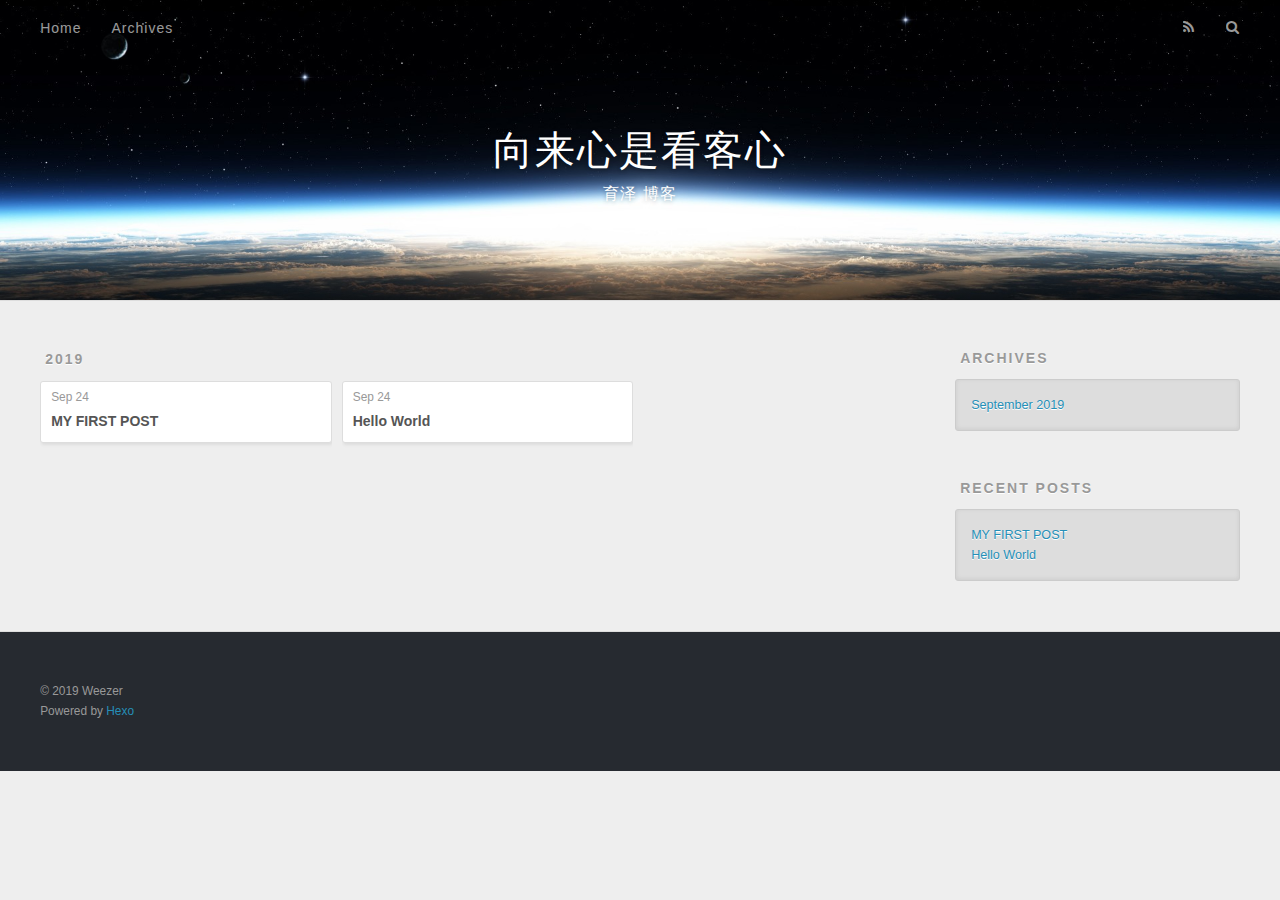
==== archives/index.html @ f469ce71 "Site updated: 2019-09-24 15:25:45" ====
<!DOCTYPE html>
<html>
<head><meta name="generator" content="Hexo 3.9.0">
  <meta charset="utf-8">
  

  
  <title>Archives | 向来心是看客心</title>
  <meta name="viewport" content="width=device-width, initial-scale=1, maximum-scale=1">
  <meta name="description" content="小博客，记录一点点人生">
<meta name="keywords" content="博客 感悟 技术">
<meta property="og:type" content="website">
<meta property="og:title" content="向来心是看客心">
<meta property="og:url" content="http://weezer.cn/archives/index.html">
<meta property="og:site_name" content="向来心是看客心">
<meta property="og:description" content="小博客，记录一点点人生">
<meta property="og:locale" content="cn">
<meta name="twitter:card" content="summary">
<meta name="twitter:title" content="向来心是看客心">
<meta name="twitter:description" content="小博客，记录一点点人生">
  
    <link rel="alternate" href="/atom.xml" title="向来心是看客心" type="application/atom+xml">
  
  
    <link rel="icon" href="/favicon.png">
  
  
    <link href="//fonts.googleapis.com/css?family=Source+Code+Pro" rel="stylesheet" type="text/css">
  
  <link rel="stylesheet" href="/css/style.css">
</head>
</html>
<body>
  <div id="container">
    <div id="wrap">
      <header id="header">
  <div id="banner"></div>
  <div id="header-outer" class="outer">
    <div id="header-title" class="inner">
      <h1 id="logo-wrap">
        <a href="/" id="logo">向来心是看客心</a>
      </h1>
      
        <h2 id="subtitle-wrap">
          <a href="/" id="subtitle">育泽 博客</a>
        </h2>
      
    </div>
    <div id="header-inner" class="inner">
      <nav id="main-nav">
        <a id="main-nav-toggle" class="nav-icon"></a>
        
          <a class="main-nav-link" href="/">Home</a>
        
          <a class="main-nav-link" href="/archives">Archives</a>
        
      </nav>
      <nav id="sub-nav">
        
          <a id="nav-rss-link" class="nav-icon" href="/atom.xml" title="RSS Feed"></a>
        
        <a id="nav-search-btn" class="nav-icon" title="Search"></a>
      </nav>
      <div id="search-form-wrap">
        <form action="//google.com/search" method="get" accept-charset="UTF-8" class="search-form"><input type="search" name="q" class="search-form-input" placeholder="Search"><button type="submit" class="search-form-submit">&#xF002;</button><input type="hidden" name="sitesearch" value="http://weezer.cn"></form>
      </div>
    </div>
  </div>
</header>
      <div class="outer">
        <section id="main">
  
  
    
    
      
      
      <section class="archives-wrap">
        <div class="archive-year-wrap">
          <a href="/archives/2019" class="archive-year">2019</a>
        </div>
        <div class="archives">
    
    <article class="archive-article archive-type-post">
  <div class="archive-article-inner">
    <header class="archive-article-header">
      <a href="/2019/09/24/MY-FIRST-POST/" class="archive-article-date">
  <time datetime="2019-09-24T07:09:31.000Z" itemprop="datePublished">Sep 24</time>
</a>
      
  
    <h1 itemprop="name">
      <a class="archive-article-title" href="/2019/09/24/MY-FIRST-POST/">MY FIRST POST</a>
    </h1>
  

    </header>
  </div>
</article>
  
    
    
    <article class="archive-article archive-type-post">
  <div class="archive-article-inner">
    <header class="archive-article-header">
      <a href="/2019/09/24/hello-world/" class="archive-article-date">
  <time datetime="2019-09-24T06:43:45.850Z" itemprop="datePublished">Sep 24</time>
</a>
      
  
    <h1 itemprop="name">
      <a class="archive-article-title" href="/2019/09/24/hello-world/">Hello World</a>
    </h1>
  

    </header>
  </div>
</article>
  
  
    </div></section>
  


</section>
        
          <aside id="sidebar">
  
    

  
    

  
    
  
    
  <div class="widget-wrap">
    <h3 class="widget-title">Archives</h3>
    <div class="widget">
      <ul class="archive-list"><li class="archive-list-item"><a class="archive-list-link" href="/archives/2019/09/">September 2019</a></li></ul>
    </div>
  </div>


  
    
  <div class="widget-wrap">
    <h3 class="widget-title">Recent Posts</h3>
    <div class="widget">
      <ul>
        
          <li>
            <a href="/2019/09/24/MY-FIRST-POST/">MY FIRST POST</a>
          </li>
        
          <li>
            <a href="/2019/09/24/hello-world/">Hello World</a>
          </li>
        
      </ul>
    </div>
  </div>

  
</aside>
        
      </div>
      <footer id="footer">
  
  <div class="outer">
    <div id="footer-info" class="inner">
      &copy; 2019 Weezer<br>
      Powered by <a href="http://hexo.io/" target="_blank">Hexo</a>
    </div>
  </div>
</footer>
    </div>
    <nav id="mobile-nav">
  
    <a href="/" class="mobile-nav-link">Home</a>
  
    <a href="/archives" class="mobile-nav-link">Archives</a>
  
</nav>
    

<script src="//ajax.googleapis.com/ajax/libs/jquery/2.0.3/jquery.min.js"></script>


  <link rel="stylesheet" href="/fancybox/jquery.fancybox.css">
  <script src="/fancybox/jquery.fancybox.pack.js"></script>


<script src="/js/script.js"></script>



  </div>
</body>
</html>
---- css/style.css ----
body {
  width: 100%;
}
body:before,
body:after {
  content: "";
  display: table;
}
body:after {
  clear: both;
}
html,
body,
div,
span,
applet,
object,
iframe,
h1,
h2,
h3,
h4,
h5,
h6,
p,
blockquote,
pre,
a,
abbr,
acronym,
address,
big,
cite,
code,
del,
dfn,
em,
img,
ins,
kbd,
q,
s,
samp,
small,
strike,
strong,
sub,
sup,
tt,
var,
dl,
dt,
dd,
ol,
ul,
li,
fieldset,
form,
label,
legend,
table,
caption,
tbody,
tfoot,
thead,
tr,
th,
td {
  margin: 0;
  padding: 0;
  border: 0;
  outline: 0;
  font-weight: inherit;
  font-style: inherit;
  font-family: inherit;
  font-size: 100%;
  vertical-align: baseline;
}
body {
  line-height: 1;
  color: #000;
  background: #fff;
}
ol,
ul {
  list-style: none;
}
table {
  border-collapse: separate;
  border-spacing: 0;
  vertical-align: middle;
}
caption,
th,
td {
  text-align: left;
  font-weight: normal;
  vertical-align: middle;
}
a img {
  border: none;
}
input,
button {
  margin: 0;
  padding: 0;
}
input::-moz-focus-inner,
button::-moz-focus-inner {
  border: 0;
  padding: 0;
}
@font-face {
  font-family: FontAwesome;
  font-style: normal;
  font-weight: normal;
  src: url("fonts/fontawesome-webfont.eot?v=#4.0.3");
  src: url("fonts/fontawesome-webfont.eot?#iefix&v=#4.0.3") format("embedded-opentype"), url("fonts/fontawesome-webfont.woff?v=#4.0.3") format("woff"), url("fonts/fontawesome-webfont.ttf?v=#4.0.3") format("truetype"), url("fonts/fontawesome-webfont.svg#fontawesomeregular?v=#4.0.3") format("svg");
}
html,
body,
#container {
  height: 100%;
}
body {
  background: #eee;
  font: 14px -apple-system, BlinkMacSystemFont, "Segoe UI", "Roboto", "Oxygen", "Ubuntu", "Cantarell", "Fira Sans", "Droid Sans", "Helvetica Neue", sans-serif;
  -webkit-text-size-adjust: 100%;
}
.outer {
  max-width: 1220px;
  margin: 0 auto;
  padding: 0 20px;
}
.outer:before,
.outer:after {
  content: "";
  display: table;
}
.outer:after {
  clear: both;
}
.inner {
  display: inline;
  float: left;
  width: 98.33333333333333%;
  margin: 0 0.833333333333333%;
}
.left,
.alignleft {
  float: left;
}
.right,
.alignright {
  float: right;
}
.clear {
  clear: both;
}
#container {
  position: relative;
}
.mobile-nav-on {
  overflow: hidden;
}
#wrap {
  height: 100%;
  width: 100%;
  position: absolute;
  top: 0;
  left: 0;
  -webkit-transition: 0.2s ease-out;
  -moz-transition: 0.2s ease-out;
  -ms-transition: 0.2s ease-out;
  transition: 0.2s ease-out;
  z-index: 1;
  background: #eee;
}
.mobile-nav-on #wrap {
  left: 280px;
}
@media screen and (min-width: 768px) {
  #main {
    display: inline;
    float: left;
    width: 73.33333333333333%;
    margin: 0 0.833333333333333%;
  }
}
.article-date,
.article-category-link,
.archive-year,
.widget-title {
  text-decoration: none;
  text-transform: uppercase;
  letter-spacing: 2px;
  color: #999;
  margin-bottom: 1em;
  margin-left: 5px;
  line-height: 1em;
  text-shadow: 0 1px #fff;
  font-weight: bold;
}
.article-inner,
.archive-article-inner {
  background: #fff;
  -webkit-box-shadow: 1px 2px 3px #ddd;
  box-shadow: 1px 2px 3px #ddd;
  border: 1px solid #ddd;
  border-radius: 3px;
}
.article-entry h1,
.widget h1 {
  font-size: 2em;
}
.article-entry h2,
.widget h2 {
  font-size: 1.5em;
}
.article-entry h3,
.widget h3 {
  font-size: 1.3em;
}
.article-entry h4,
.widget h4 {
  font-size: 1.2em;
}
.article-entry h5,
.widget h5 {
  font-size: 1em;
}
.article-entry h6,
.widget h6 {
  font-size: 1em;
  color: #999;
}
.article-entry hr,
.widget hr {
  border: 1px dashed #ddd;
}
.article-entry strong,
.widget strong {
  font-weight: bold;
}
.article-entry em,
.widget em,
.article-entry cite,
.widget cite {
  font-style: italic;
}
.article-entry sup,
.widget sup,
.article-entry sub,
.widget sub {
  font-size: 0.75em;
  line-height: 0;
  position: relative;
  vertical-align: baseline;
}
.article-entry sup,
.widget sup {
  top: -0.5em;
}
.article-entry sub,
.widget sub {
  bottom: -0.2em;
}
.article-entry small,
.widget small {
  font-size: 0.85em;
}
.article-entry acronym,
.widget acronym,
.article-entry abbr,
.widget abbr {
  border-bottom: 1px dotted;
}
.article-entry ul,
.widget ul,
.article-entry ol,
.widget ol,
.article-entry dl,
.widget dl {
  margin: 0 20px;
  line-height: 1.6em;
}
.article-entry ul ul,
.widget ul ul,
.article-entry ol ul,
.widget ol ul,
.article-entry ul ol,
.widget ul ol,
.article-entry ol ol,
.widget ol ol {
  margin-top: 0;
  margin-bottom: 0;
}
.article-entry ul,
.widget ul {
  list-style: disc;
}
.article-entry ol,
.widget ol {
  list-style: decimal;
}
.article-entry dt,
.widget dt {
  font-weight: bold;
}
#header {
  height: 300px;
  position: relative;
  border-bottom: 1px solid #ddd;
}
#header:before,
#header:after {
  content: "";
  position: absolute;
  left: 0;
  right: 0;
  height: 40px;
}
#header:before {
  top: 0;
  background: -webkit-linear-gradient(rgba(0,0,0,0.2), transparent);
  background: -moz-linear-gradient(rgba(0,0,0,0.2), transparent);
  background: -ms-linear-gradient(rgba(0,0,0,0.2), transparent);
  background: linear-gradient(rgba(0,0,0,0.2), transparent);
}
#header:after {
  bottom: 0;
  background: -webkit-linear-gradient(transparent, rgba(0,0,0,0.2));
  background: -moz-linear-gradient(transparent, rgba(0,0,0,0.2));
  background: -ms-linear-gradient(transparent, rgba(0,0,0,0.2));
  background: linear-gradient(transparent, rgba(0,0,0,0.2));
}
#header-outer {
  height: 100%;
  position: relative;
}
#header-inner {
  position: relative;
  overflow: hidden;
}
#banner {
  position: absolute;
  top: 0;
  left: 0;
  width: 100%;
  height: 100%;
  background: url("images/banner.jpg") center #000;
  -webkit-background-size: cover;
  -moz-background-size: cover;
  background-size: cover;
  z-index: -1;
}
#header-title {
  text-align: center;
  height: 40px;
  position: absolute;
  top: 50%;
  left: 0;
  margin-top: -20px;
}
#logo,
#subtitle {
  text-decoration: none;
  color: #fff;
  font-weight: 300;
  text-shadow: 0 1px 4px rgba(0,0,0,0.3);
}
#logo {
  font-size: 40px;
  line-height: 40px;
  letter-spacing: 2px;
}
#subtitle {
  font-size: 16px;
  line-height: 16px;
  letter-spacing: 1px;
}
#subtitle-wrap {
  margin-top: 16px;
}
#main-nav {
  float: left;
  margin-left: -15px;
}
.nav-icon,
.main-nav-link {
  float: left;
  color: #fff;
  opacity: 0.6;
  text-decoration: none;
  text-shadow: 0 1px rgba(0,0,0,0.2);
  -webkit-transition: opacity 0.2s;
  -moz-transition: opacity 0.2s;
  -ms-transition: opacity 0.2s;
  transition: opacity 0.2s;
  display: block;
  padding: 20px 15px;
}
.nav-icon:hover,
.main-nav-link:hover {
  opacity: 1;
}
.nav-icon {
  font-family: FontAwesome;
  text-align: center;
  font-size: 14px;
  width: 14px;
  height: 14px;
  padding: 20px 15px;
  position: relative;
  cursor: pointer;
}
.main-nav-link {
  font-weight: 300;
  letter-spacing: 1px;
}
@media screen and (max-width: 479px) {
  .main-nav-link {
    display: none;
  }
}
#main-nav-toggle {
  display: none;
}
#main-nav-toggle:before {
  content: "\f0c9";
}
@media screen and (max-width: 479px) {
  #main-nav-toggle {
    display: block;
  }
}
#sub-nav {
  float: right;
  margin-right: -15px;
}
#nav-rss-link:before {
  content: "\f09e";
}
#nav-search-btn:before {
  content: "\f002";
}
#search-form-wrap {
  position: absolute;
  top: 15px;
  width: 150px;
  height: 30px;
  right: -150px;
  opacity: 0;
  -webkit-transition: 0.2s ease-out;
  -moz-transition: 0.2s ease-out;
  -ms-transition: 0.2s ease-out;
  transition: 0.2s ease-out;
}
#search-form-wrap.on {
  opacity: 1;
  right: 0;
}
@media screen and (max-width: 479px) {
  #search-form-wrap {
    width: 100%;
    right: -100%;
  }
}
.search-form {
  position: absolute;
  top: 0;
  left: 0;
  right: 0;
  background: #fff;
  padding: 5px 15px;
  border-radius: 15px;
  -webkit-box-shadow: 0 0 10px rgba(0,0,0,0.3);
  box-shadow: 0 0 10px rgba(0,0,0,0.3);
}
.search-form-input {
  border: none;
  background: none;
  color: #555;
  width: 100%;
  font: 13px -apple-system, BlinkMacSystemFont, "Segoe UI", "Roboto", "Oxygen", "Ubuntu", "Cantarell", "Fira Sans", "Droid Sans", "Helvetica Neue", sans-serif;
  outline: none;
}
.search-form-input::-webkit-search-results-decoration,
.search-form-input::-webkit-search-cancel-button {
  -webkit-appearance: none;
}
.search-form-submit {
  position: absolute;
  top: 50%;
  right: 10px;
  margin-top: -7px;
  font: 13px FontAwesome;
  border: none;
  background: none;
  color: #bbb;
  cursor: pointer;
}
.search-form-submit:hover,
.search-form-submit:focus {
  color: #777;
}
.article {
  margin: 50px 0;
}
.article-inner {
  overflow: hidden;
}
.article-meta:before,
.article-meta:after {
  content: "";
  display: table;
}
.article-meta:after {
  clear: both;
}
.article-date {
  float: left;
}
.article-category {
  float: left;
  line-height: 1em;
  color: #ccc;
  text-shadow: 0 1px #fff;
  margin-left: 8px;
}
.article-category:before {
  content: "\2022";
}
.article-category-link {
  margin: 0 12px 1em;
}
.article-header {
  padding: 20px 20px 0;
}
.article-title {
  text-decoration: none;
  font-size: 2em;
  font-weight: bold;
  color: #555;
  line-height: 1.1em;
  -webkit-transition: color 0.2s;
  -moz-transition: color 0.2s;
  -ms-transition: color 0.2s;
  transition: color 0.2s;
}
a.article-title:hover {
  color: #258fb8;
}
.article-entry {
  color: #555;
  padding: 0 20px;
}
.article-entry:before,
.article-entry:after {
  content: "";
  display: table;
}
.article-entry:after {
  clear: both;
}
.article-entry p,
.article-entry table {
  line-height: 1.6em;
  margin: 1.6em 0;
}
.article-entry h1,
.article-entry h2,
.article-entry h3,
.article-entry h4,
.article-entry h5,
.article-entry h6 {
  font-weight: bold;
}
.article-entry h1,
.article-entry h2,
.article-entry h3,
.article-entry h4,
.article-entry h5,
.article-entry h6 {
  line-height: 1.1em;
  margin: 1.1em 0;
}
.article-entry a {
  color: #258fb8;
  text-decoration: none;
}
.article-entry a:hover {
  text-decoration: underline;
}
.article-entry ul,
.article-entry ol,
.article-entry dl {
  margin-top: 1.6em;
  margin-bottom: 1.6em;
}
.article-entry img,
.article-entry video {
  max-width: 100%;
  height: auto;
  display: block;
  margin: auto;
}
.article-entry iframe {
  border: none;
}
.article-entry table {
  width: 100%;
  border-collapse: collapse;
  border-spacing: 0;
}
.article-entry th {
  font-weight: bold;
  border-bottom: 3px solid #ddd;
  padding-bottom: 0.5em;
}
.article-entry td {
  border-bottom: 1px solid #ddd;
  padding: 10px 0;
}
.article-entry blockquote {
  font-family: Georgia, "Times New Roman", serif;
  font-size: 1.4em;
  margin: 1.6em 20px;
  text-align: center;
}
.article-entry blockquote footer {
  font-size: 14px;
  margin: 1.6em 0;
  font-family: -apple-system, BlinkMacSystemFont, "Segoe UI", "Roboto", "Oxygen", "Ubuntu", "Cantarell", "Fira Sans", "Droid Sans", "Helvetica Neue", sans-serif;
}
.article-entry blockquote footer cite:before {
  content: "—";
  padding: 0 0.5em;
}
.article-entry .pullquote {
  text-align: left;
  width: 45%;
  margin: 0;
}
.article-entry .pullquote.left {
  margin-left: 0.5em;
  margin-right: 1em;
}
.article-entry .pullquote.right {
  margin-right: 0.5em;
  margin-left: 1em;
}
.article-entry .caption {
  color: #999;
  display: block;
  font-size: 0.9em;
  margin-top: 0.5em;
  position: relative;
  text-align: center;
}
.article-entry .video-container {
  position: relative;
  padding-top: 56.25%;
  height: 0;
  overflow: hidden;
}
.article-entry .video-container iframe,
.article-entry .video-container object,
.article-entry .video-container embed {
  position: absolute;
  top: 0;
  left: 0;
  width: 100%;
  height: 100%;
  margin-top: 0;
}
.article-more-link a {
  display: inline-block;
  line-height: 1em;
  padding: 6px 15px;
  border-radius: 15px;
  background: #eee;
  color: #999;
  text-shadow: 0 1px #fff;
  text-decoration: none;
}
.article-more-link a:hover {
  background: #258fb8;
  color: #fff;
  text-decoration: none;
  text-shadow: 0 1px #1e7293;
}
.article-footer {
  font-size: 0.85em;
  line-height: 1.6em;
  border-top: 1px solid #ddd;
  padding-top: 1.6em;
  margin: 0 20px 20px;
}
.article-footer:before,
.article-footer:after {
  content: "";
  display: table;
}
.article-footer:after {
  clear: both;
}
.article-footer a {
  color: #999;
  text-decoration: none;
}
.article-footer a:hover {
  color: #555;
}
.article-tag-list-item {
  float: left;
  margin-right: 10px;
}
.article-tag-list-link:before {
  content: "#";
}
.article-comment-link {
  float: right;
}
.article-comment-link:before {
  content: "\f075";
  font-family: FontAwesome;
  padding-right: 8px;
}
.article-share-link {
  cursor: pointer;
  float: right;
  margin-left: 20px;
}
.article-share-link:before {
  content: "\f064";
  font-family: FontAwesome;
  padding-right: 6px;
}
#article-nav {
  position: relative;
}
#article-nav:before,
#article-nav:after {
  content: "";
  display: table;
}
#article-nav:after {
  clear: both;
}
@media screen and (min-width: 768px) {
  #article-nav {
    margin: 50px 0;
  }
  #article-nav:before {
    width: 8px;
    height: 8px;
    position: absolute;
    top: 50%;
    left: 50%;
    margin-top: -4px;
    margin-left: -4px;
    content: "";
    border-radius: 50%;
    background: #ddd;
    -webkit-box-shadow: 0 1px 2px #fff;
    box-shadow: 0 1px 2px #fff;
  }
}
.article-nav-link-wrap {
  text-decoration: none;
  text-shadow: 0 1px #fff;
  color: #999;
  -webkit-box-sizing: border-box;
  -moz-box-sizing: border-box;
  box-sizing: border-box;
  margin-top: 50px;
  text-align: center;
  display: block;
}
.article-nav-link-wrap:hover {
  color: #555;
}
@media screen and (min-width: 768px) {
  .article-nav-link-wrap {
    width: 50%;
    margin-top: 0;
  }
}
@media screen and (min-width: 768px) {
  #article-nav-newer {
    float: left;
    text-align: right;
    padding-right: 20px;
  }
}
@media screen and (min-width: 768px) {
  #article-nav-older {
    float: right;
    text-align: left;
    padding-left: 20px;
  }
}
.article-nav-caption {
  text-transform: uppercase;
  letter-spacing: 2px;
  color: #ddd;
  line-height: 1em;
  font-weight: bold;
}
#article-nav-newer .article-nav-caption {
  margin-right: -2px;
}
.article-nav-title {
  font-size: 0.85em;
  line-height: 1.6em;
  margin-top: 0.5em;
}
.article-share-box {
  position: absolute;
  display: none;
  background: #fff;
  -webkit-box-shadow: 1px 2px 10px rgba(0,0,0,0.2);
  box-shadow: 1px 2px 10px rgba(0,0,0,0.2);
  border-radius: 3px;
  margin-left: -145px;
  overflow: hidden;
  z-index: 1;
}
.article-share-box.on {
  display: block;
}
.article-share-input {
  width: 100%;
  background: none;
  -webkit-box-sizing: border-box;
  -moz-box-sizing: border-box;
  box-sizing: border-box;
  font: 14px -apple-system, BlinkMacSystemFont, "Segoe UI", "Roboto", "Oxygen", "Ubuntu", "Cantarell", "Fira Sans", "Droid Sans", "Helvetica Neue", sans-serif;
  padding: 0 15px;
  color: #555;
  outline: none;
  border: 1px solid #ddd;
  border-radius: 3px 3px 0 0;
  height: 36px;
  line-height: 36px;
}
.article-share-links {
  background: #eee;
}
.article-share-links:before,
.article-share-links:after {
  content: "";
  display: table;
}
.article-share-links:after {
  clear: both;
}
.article-share-twitter,
.article-share-facebook,
.article-share-pinterest,
.article-share-google {
  width: 50px;
  height: 36px;
  display: block;
  float: left;
  position: relative;
  color: #999;
  text-shadow: 0 1px #fff;
}
.article-share-twitter:before,
.article-share-facebook:before,
.article-share-pinterest:before,
.article-share-google:before {
  font-size: 20px;
  font-family: FontAwesome;
  width: 20px;
  height: 20px;
  position: absolute;
  top: 50%;
  left: 50%;
  margin-top: -10px;
  margin-left: -10px;
  text-align: center;
}
.article-share-twitter:hover,
.article-share-facebook:hover,
.article-share-pinterest:hover,
.article-share-google:hover {
  color: #fff;
}
.article-share-twitter:before {
  content: "\f099";
}
.article-share-twitter:hover {
  background: #00aced;
  text-shadow: 0 1px #008abe;
}
.article-share-facebook:before {
  content: "\f09a";
}
.article-share-facebook:hover {
  background: #3b5998;
  text-shadow: 0 1px #2f477a;
}
.article-share-pinterest:before {
  content: "\f0d2";
}
.article-share-pinterest:hover {
  background: #cb2027;
  text-shadow: 0 1px #a21a1f;
}
.article-share-google:before {
  content: "\f0d5";
}
.article-share-google:hover {
  background: #dd4b39;
  text-shadow: 0 1px #be3221;
}
.article-gallery {
  background: #000;
  position: relative;
}
.article-gallery-photos {
  position: relative;
  overflow: hidden;
}
.article-gallery-img {
  display: none;
  max-width: 100%;
}
.article-gallery-img:first-child {
  display: block;
}
.article-gallery-img.loaded {
  position: absolute;
  display: block;
}
.article-gallery-img img {
  display: block;
  max-width: 100%;
  margin: 0 auto;
}
#comments {
  background: #fff;
  -webkit-box-shadow: 1px 2px 3px #ddd;
  box-shadow: 1px 2px 3px #ddd;
  padding: 20px;
  border: 1px solid #ddd;
  border-radius: 3px;
  margin: 50px 0;
}
#comments a {
  color: #258fb8;
}
.archives-wrap {
  margin: 50px 0;
}
.archives:before,
.archives:after {
  content: "";
  display: table;
}
.archives:after {
  clear: both;
}
.archive-year-wrap {
  margin-bottom: 1em;
}
.archives {
  -webkit-column-gap: 10px;
  -moz-column-gap: 10px;
  column-gap: 10px;
}
@media screen and (min-width: 480px) and (max-width: 767px) {
  .archives {
    -webkit-column-count: 2;
    -moz-column-count: 2;
    column-count: 2;
  }
}
@media screen and (min-width: 768px) {
  .archives {
    -webkit-column-count: 3;
    -moz-column-count: 3;
    column-count: 3;
  }
}
.archive-article {
  -webkit-column-break-inside: avoid;
  page-break-inside: avoid;
  overflow: hidden;
  break-inside: avoid-column;
}
.archive-article-inner {
  padding: 10px;
  margin-bottom: 15px;
}
.archive-article-title {
  text-decoration: none;
  font-weight: bold;
  color: #555;
  -webkit-transition: color 0.2s;
  -moz-transition: color 0.2s;
  -ms-transition: color 0.2s;
  transition: color 0.2s;
  line-height: 1.6em;
}
.archive-article-title:hover {
  color: #258fb8;
}
.archive-article-footer {
  margin-top: 1em;
}
.archive-article-date {
  color: #999;
  text-decoration: none;
  font-size: 0.85em;
  line-height: 1em;
  margin-bottom: 0.5em;
  display: block;
}
#page-nav {
  margin: 50px auto;
  background: #fff;
  -webkit-box-shadow: 1px 2px 3px #ddd;
  box-shadow: 1px 2px 3px #ddd;
  border: 1px solid #ddd;
  border-radius: 3px;
  text-align: center;
  color: #999;
  overflow: hidden;
}
#page-nav:before,
#page-nav:after {
  content: "";
  display: table;
}
#page-nav:after {
  clear: both;
}
#page-nav a,
#page-nav span {
  padding: 10px 20px;
  line-height: 1;
  height: 2ex;
}
#page-nav a {
  color: #999;
  text-decoration: none;
}
#page-nav a:hover {
  background: #999;
  color: #fff;
}
#page-nav .prev {
  float: left;
}
#page-nav .next {
  float: right;
}
#page-nav .page-number {
  display: inline-block;
}
@media screen and (max-width: 479px) {
  #page-nav .page-number {
    display: none;
  }
}
#page-nav .current {
  color: #555;
  font-weight: bold;
}
#page-nav .space {
  color: #ddd;
}
#footer {
  background: #262a30;
  padding: 50px 0;
  border-top: 1px solid #ddd;
  color: #999;
}
#footer a {
  color: #258fb8;
  text-decoration: none;
}
#footer a:hover {
  text-decoration: underline;
}
#footer-info {
  line-height: 1.6em;
  font-size: 0.85em;
}
.article-entry pre,
.article-entry .highlight {
  background: #2d2d2d;
  margin: 0 -20px;
  padding: 15px 20px;
  border-style: solid;
  border-color: #ddd;
  border-width: 1px 0;
  overflow: auto;
  color: #ccc;
  line-height: 22.400000000000002px;
}
.article-entry .highlight .gutter pre,
.article-entry .gist .gist-file .gist-data .line-numbers {
  color: #666;
  font-size: 0.85em;
}
.article-entry pre,
.article-entry code {
  font-family: "Source Code Pro", Consolas, Monaco, Menlo, Consolas, monospace;
}
.article-entry code {
  background: #eee;
  text-shadow: 0 1px #fff;
  padding: 0 0.3em;
}
.article-entry pre code {
  background: none;
  text-shadow: none;
  padding: 0;
}
.article-entry .highlight pre {
  border: none;
  margin: 0;
  padding: 0;
}
.article-entry .highlight table {
  margin: 0;
  width: auto;
}
.article-entry .highlight td {
  border: none;
  padding: 0;
}
.article-entry .highlight figcaption {
  font-size: 0.85em;
  color: #999;
  line-height: 1em;
  margin-bottom: 1em;
}
.article-entry .highlight figcaption:before,
.article-entry .highlight figcaption:after {
  content: "";
  display: table;
}
.article-entry .highlight figcaption:after {
  clear: both;
}
.article-entry .highlight figcaption a {
  float: right;
}
.article-entry .highlight .gutter pre {
  text-align: right;
  padding-right: 20px;
}
.article-entry .highlight .line {
  height: 22.400000000000002px;
}
.article-entry .highlight .line.marked {
  background: #515151;
}
.article-entry .gist {
  margin: 0 -20px;
  border-style: solid;
  border-color: #ddd;
  border-width: 1px 0;
  background: #2d2d2d;
  padding: 15px 20px 15px 0;
}
.article-entry .gist .gist-file {
  border: none;
  font-family: "Source Code Pro", Consolas, Monaco, Menlo, Consolas, monospace;
  margin: 0;
}
.article-entry .gist .gist-file .gist-data {
  background: none;
  border: none;
}
.article-entry .gist .gist-file .gist-data .line-numbers {
  background: none;
  border: none;
  padding: 0 20px 0 0;
}
.article-entry .gist .gist-file .gist-data .line-data {
  padding: 0 !important;
}
.article-entry .gist .gist-file .highlight {
  margin: 0;
  padding: 0;
  border: none;
}
.article-entry .gist .gist-file .gist-meta {
  background: #2d2d2d;
  color: #999;
  font: 0.85em -apple-system, BlinkMacSystemFont, "Segoe UI", "Roboto", "Oxygen", "Ubuntu", "Cantarell", "Fira Sans", "Droid Sans", "Helvetica Neue", sans-serif;
  text-shadow: 0 0;
  padding: 0;
  margin-top: 1em;
  margin-left: 20px;
}
.article-entry .gist .gist-file .gist-meta a {
  color: #258fb8;
  font-weight: normal;
}
.article-entry .gist .gist-file .gist-meta a:hover {
  text-decoration: underline;
}
pre .comment,
pre .title {
  color: #999;
}
pre .variable,
pre .attribute,
pre .tag,
pre .regexp,
pre .ruby .constant,
pre .xml .tag .title,
pre .xml .pi,
pre .xml .doctype,
pre .html .doctype,
pre .css .id,
pre .css .class,
pre .css .pseudo {
  color: #f2777a;
}
pre .number,
pre .preprocessor,
pre .built_in,
pre .literal,
pre .params,
pre .constant {
  color: #f99157;
}
pre .class,
pre .ruby .class .title,
pre .css .rules .attribute {
  color: #9c9;
}
pre .string,
pre .value,
pre .inheritance,
pre .header,
pre .ruby .symbol,
pre .xml .cdata {
  color: #9c9;
}
pre .css .hexcolor {
  color: #6cc;
}
pre .function,
pre .python .decorator,
pre .python .title,
pre .ruby .function .title,
pre .ruby .title .keyword,
pre .perl .sub,
pre .javascript .title,
pre .coffeescript .title {
  color: #69c;
}
pre .keyword,
pre .javascript .function {
  color: #c9c;
}
@media screen and (max-width: 479px) {
  #mobile-nav {
    position: absolute;
    top: 0;
    left: 0;
    width: 280px;
    height: 100%;
    background: #191919;
    border-right: 1px solid #fff;
  }
}
@media screen and (max-width: 479px) {
  .mobile-nav-link {
    display: block;
    color: #999;
    text-decoration: none;
    padding: 15px 20px;
    font-weight: bold;
  }
  .mobile-nav-link:hover {
    color: #fff;
  }
}
@media screen and (min-width: 768px) {
  #sidebar {
    display: inline;
    float: left;
    width: 23.333333333333332%;
    margin: 0 0.833333333333333%;
  }
}
.widget-wrap {
  margin: 50px 0;
}
.widget {
  color: #777;
  text-shadow: 0 1px #fff;
  background: #ddd;
  -webkit-box-shadow: 0 -1px 4px #ccc inset;
  box-shadow: 0 -1px 4px #ccc inset;
  border: 1px solid #ccc;
  padding: 15px;
  border-radius: 3px;
}
.widget a {
  color: #258fb8;
  text-decoration: none;
}
.widget a:hover {
  text-decoration: underline;
}
.widget ul ul,
.widget ol ul,
.widget dl ul,
.widget ul ol,
.widget ol ol,
.widget dl ol,
.widget ul dl,
.widget ol dl,
.widget dl dl {
  margin-left: 15px;
  list-style: disc;
}
.widget {
  line-height: 1.6em;
  word-wrap: break-word;
  font-size: 0.9em;
}
.widget ul,
.widget ol {
  list-style: none;
  margin: 0;
}
.widget ul ul,
.widget ol ul,
.widget ul ol,
.widget ol ol {
  margin: 0 20px;
}
.widget ul ul,
.widget ol ul {
  list-style: disc;
}
.widget ul ol,
.widget ol ol {
  list-style: decimal;
}
.category-list-count,
.tag-list-count,
.archive-list-count {
  padding-left: 5px;
  color: #999;
  font-size: 0.85em;
}
.category-list-count:before,
.tag-list-count:before,
.archive-list-count:before {
  content: "(";
}
.category-list-count:after,
.tag-list-count:after,
.archive-list-count:after {
  content: ")";
}
.tagcloud a {
  margin-right: 5px;
  display: inline-block;
}
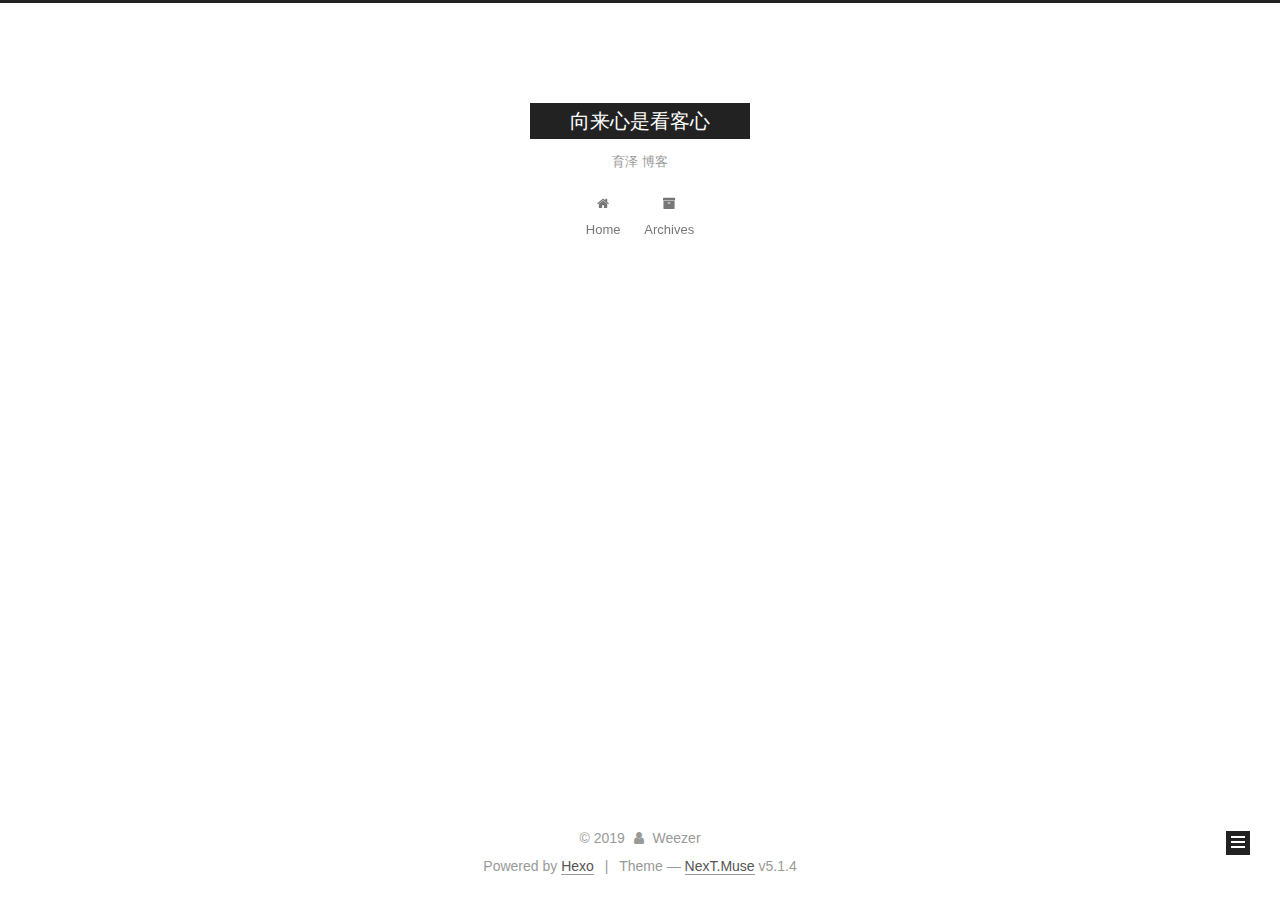
==== commit 90895cc5: "Site updated: 2019-09-24 15:52:06" ====
--- a/archives/index.html
+++ b/archives/index.html
@@ -1,13 +1,85 @@
 <!DOCTYPE html>
-<html>
+
+
+
+  
+
+
+<html class="theme-next muse use-motion" lang="cn">
 <head><meta name="generator" content="Hexo 3.9.0">
-  <meta charset="utf-8">
-  
-
-  
-  <title>Archives | 向来心是看客心</title>
-  <meta name="viewport" content="width=device-width, initial-scale=1, maximum-scale=1">
-  <meta name="description" content="小博客，记录一点点人生">
+  <meta charset="UTF-8">
+<meta http-equiv="X-UA-Compatible" content="IE=edge">
+<meta name="viewport" content="width=device-width, initial-scale=1, maximum-scale=1">
+<meta name="theme-color" content="#222">
+
+
+
+
+
+
+
+
+
+<meta http-equiv="Cache-Control" content="no-transform">
+<meta http-equiv="Cache-Control" content="no-siteapp">
+
+
+
+
+
+
+
+
+
+
+
+
+
+
+
+
+  
+  
+  <link href="/lib/fancybox/source/jquery.fancybox.css?v=2.1.5" rel="stylesheet" type="text/css">
+
+
+
+
+
+
+
+<link href="/lib/font-awesome/css/font-awesome.min.css?v=4.6.2" rel="stylesheet" type="text/css">
+
+<link href="/css/main.css?v=5.1.4" rel="stylesheet" type="text/css">
+
+
+  <link rel="apple-touch-icon" sizes="180x180" href="/images/apple-touch-icon-next.png?v=5.1.4">
+
+
+  <link rel="icon" type="image/png" sizes="32x32" href="/images/favicon-32x32-next.png?v=5.1.4">
+
+
+  <link rel="icon" type="image/png" sizes="16x16" href="/images/favicon-16x16-next.png?v=5.1.4">
+
+
+  <link rel="mask-icon" href="/images/logo.svg?v=5.1.4" color="#222">
+
+
+
+
+
+  <meta name="keywords" content="Hexo, NexT">
+
+
+
+
+
+
+
+
+
+
+<meta name="description" content="小博客，记录一点点人生">
 <meta name="keywords" content="博客 感悟 技术">
 <meta property="og:type" content="website">
 <meta property="og:title" content="向来心是看客心">
@@ -18,184 +90,499 @@
 <meta name="twitter:card" content="summary">
 <meta name="twitter:title" content="向来心是看客心">
 <meta name="twitter:description" content="小博客，记录一点点人生">
-  
-    <link rel="alternate" href="/atom.xml" title="向来心是看客心" type="application/atom+xml">
-  
-  
-    <link rel="icon" href="/favicon.png">
-  
-  
-    <link href="//fonts.googleapis.com/css?family=Source+Code+Pro" rel="stylesheet" type="text/css">
-  
-  <link rel="stylesheet" href="/css/style.css">
+
+
+
+<script type="text/javascript" id="hexo.configurations">
+  var NexT = window.NexT || {};
+  var CONFIG = {
+    root: '/',
+    scheme: 'Muse',
+    version: '5.1.4',
+    sidebar: {"position":"left","display":"post","offset":12,"b2t":false,"scrollpercent":false,"onmobile":false},
+    fancybox: true,
+    tabs: true,
+    motion: {"enable":true,"async":false,"transition":{"post_block":"fadeIn","post_header":"slideDownIn","post_body":"slideDownIn","coll_header":"slideLeftIn","sidebar":"slideUpIn"}},
+    duoshuo: {
+      userId: '0',
+      author: 'Author'
+    },
+    algolia: {
+      applicationID: '',
+      apiKey: '',
+      indexName: '',
+      hits: {"per_page":10},
+      labels: {"input_placeholder":"Search for Posts","hits_empty":"We didn't find any results for the search: ${query}","hits_stats":"${hits} results found in ${time} ms"}
+    }
+  };
+</script>
+
+
+
+  <link rel="canonical" href="http://weezer.cn/archives/">
+
+
+
+
+
+  <title>Archive | 向来心是看客心</title>
+  
+
+
+
+
+
+
+
+
 </head>
-</html>
-<body>
-  <div id="container">
-    <div id="wrap">
-      <header id="header">
-  <div id="banner"></div>
-  <div id="header-outer" class="outer">
-    <div id="header-title" class="inner">
-      <h1 id="logo-wrap">
-        <a href="/" id="logo">向来心是看客心</a>
-      </h1>
-      
-        <h2 id="subtitle-wrap">
-          <a href="/" id="subtitle">育泽 博客</a>
-        </h2>
-      
+
+<body itemscope itemtype="http://schema.org/WebPage" lang="cn">
+
+  
+  
+    
+  
+
+  <div class="container sidebar-position-left page-archive">
+    <div class="headband"></div>
+
+    <header id="header" class="header" itemscope itemtype="http://schema.org/WPHeader">
+      <div class="header-inner"><div class="site-brand-wrapper">
+  <div class="site-meta ">
+    
+
+    <div class="custom-logo-site-title">
+      <a href="/" class="brand" rel="start">
+        <span class="logo-line-before"><i></i></span>
+        <span class="site-title">向来心是看客心</span>
+        <span class="logo-line-after"><i></i></span>
+      </a>
     </div>
-    <div id="header-inner" class="inner">
-      <nav id="main-nav">
-        <a id="main-nav-toggle" class="nav-icon"></a>
-        
-          <a class="main-nav-link" href="/">Home</a>
-        
-          <a class="main-nav-link" href="/archives">Archives</a>
-        
-      </nav>
-      <nav id="sub-nav">
-        
-          <a id="nav-rss-link" class="nav-icon" href="/atom.xml" title="RSS Feed"></a>
-        
-        <a id="nav-search-btn" class="nav-icon" title="Search"></a>
-      </nav>
-      <div id="search-form-wrap">
-        <form action="//google.com/search" method="get" accept-charset="UTF-8" class="search-form"><input type="search" name="q" class="search-form-input" placeholder="Search"><button type="submit" class="search-form-submit">&#xF002;</button><input type="hidden" name="sitesearch" value="http://weezer.cn"></form>
+      
+        <p class="site-subtitle">育泽 博客</p>
+      
+  </div>
+
+  <div class="site-nav-toggle">
+    <button>
+      <span class="btn-bar"></span>
+      <span class="btn-bar"></span>
+      <span class="btn-bar"></span>
+    </button>
+  </div>
+</div>
+
+<nav class="site-nav">
+  
+
+  
+    <ul id="menu" class="menu">
+      
+        
+        <li class="menu-item menu-item-home">
+          <a href="/" rel="section">
+            
+              <i class="menu-item-icon fa fa-fw fa-home"></i> <br>
+            
+            Home
+          </a>
+        </li>
+      
+        
+        <li class="menu-item menu-item-archives">
+          <a href="/archives/" rel="section">
+            
+              <i class="menu-item-icon fa fa-fw fa-archive"></i> <br>
+            
+            Archives
+          </a>
+        </li>
+      
+
+      
+    </ul>
+  
+
+  
+</nav>
+
+
+
+ </div>
+    </header>
+
+    <main id="main" class="main">
+      <div class="main-inner">
+        <div class="content-wrap">
+          <div id="content" class="content">
+            
+
+  
+  
+  
+  <div class="post-block archive">
+    <div id="posts" class="posts-collapse">
+      <span class="archive-move-on"></span>
+
+      <span class="archive-page-counter">
+        
+        
+        
+          
+        
+        Um..! 2 posts in total. Keep on posting.
+      </span>
+
+      
+
+        
+        
+        
+
+        
+          
+          <div class="collection-title">
+            <h1 class="archive-year" id="archive-year-2019">2019</h1>
+          </div>
+        
+        
+
+        
+
+  <article class="post post-type-normal" itemscope itemtype="http://schema.org/Article">
+    <header class="post-header">
+
+      <h2 class="post-title">
+        
+            <a class="post-title-link" href="/2019/09/24/MY-FIRST-POST/" itemprop="url">
+              
+                <span itemprop="name">MY FIRST POST</span>
+              
+            </a>
+        
+      </h2>
+
+      <div class="post-meta">
+        <time class="post-time" itemprop="dateCreated" datetime="2019-09-24T15:09:31+08:00" content="2019-09-24">
+          09-24
+        </time>
       </div>
+
+    </header>
+  </article>
+
+
+
+      
+
+        
+        
+        
+
+        
+        
+
+        
+
+  <article class="post post-type-normal" itemscope itemtype="http://schema.org/Article">
+    <header class="post-header">
+
+      <h2 class="post-title">
+        
+            <a class="post-title-link" href="/2019/09/24/hello-world/" itemprop="url">
+              
+                <span itemprop="name">Hello World</span>
+              
+            </a>
+        
+      </h2>
+
+      <div class="post-meta">
+        <time class="post-time" itemprop="dateCreated" datetime="2019-09-24T14:43:45+08:00" content="2019-09-24">
+          09-24
+        </time>
+      </div>
+
+    </header>
+  </article>
+
+
+
+      
+
     </div>
   </div>
-</header>
-      <div class="outer">
-        <section id="main">
-  
-  
-    
-    
-      
-      
-      <section class="archives-wrap">
-        <div class="archive-year-wrap">
-          <a href="/archives/2019" class="archive-year">2019</a>
+  
+  
+  
+
+  
+
+
+
+          </div>
+          
+
+
+          
+
         </div>
-        <div class="archives">
-    
-    <article class="archive-article archive-type-post">
-  <div class="archive-article-inner">
-    <header class="archive-article-header">
-      <a href="/2019/09/24/MY-FIRST-POST/" class="archive-article-date">
-  <time datetime="2019-09-24T07:09:31.000Z" itemprop="datePublished">Sep 24</time>
-</a>
-      
-  
-    <h1 itemprop="name">
-      <a class="archive-article-title" href="/2019/09/24/MY-FIRST-POST/">MY FIRST POST</a>
-    </h1>
-  
-
-    </header>
-  </div>
-</article>
-  
-    
-    
-    <article class="archive-article archive-type-post">
-  <div class="archive-article-inner">
-    <header class="archive-article-header">
-      <a href="/2019/09/24/hello-world/" class="archive-article-date">
-  <time datetime="2019-09-24T06:43:45.850Z" itemprop="datePublished">Sep 24</time>
-</a>
-      
-  
-    <h1 itemprop="name">
-      <a class="archive-article-title" href="/2019/09/24/hello-world/">Hello World</a>
-    </h1>
-  
-
-    </header>
-  </div>
-</article>
-  
-  
-    </div></section>
-  
-
-
-</section>
-        
-          <aside id="sidebar">
-  
-    
-
-  
-    
-
-  
-    
-  
-    
-  <div class="widget-wrap">
-    <h3 class="widget-title">Archives</h3>
-    <div class="widget">
-      <ul class="archive-list"><li class="archive-list-item"><a class="archive-list-link" href="/archives/2019/09/">September 2019</a></li></ul>
+        
+          
+  
+  <div class="sidebar-toggle">
+    <div class="sidebar-toggle-line-wrap">
+      <span class="sidebar-toggle-line sidebar-toggle-line-first"></span>
+      <span class="sidebar-toggle-line sidebar-toggle-line-middle"></span>
+      <span class="sidebar-toggle-line sidebar-toggle-line-last"></span>
     </div>
   </div>
 
-
-  
+  <aside id="sidebar" class="sidebar">
     
-  <div class="widget-wrap">
-    <h3 class="widget-title">Recent Posts</h3>
-    <div class="widget">
-      <ul>
-        
-          <li>
-            <a href="/2019/09/24/MY-FIRST-POST/">MY FIRST POST</a>
-          </li>
-        
-          <li>
-            <a href="/2019/09/24/hello-world/">Hello World</a>
-          </li>
-        
-      </ul>
+    <div class="sidebar-inner">
+
+      
+
+      
+
+      <section class="site-overview-wrap sidebar-panel sidebar-panel-active">
+        <div class="site-overview">
+          <div class="site-author motion-element" itemprop="author" itemscope itemtype="http://schema.org/Person">
+            
+              <p class="site-author-name" itemprop="name">Weezer</p>
+              <p class="site-description motion-element" itemprop="description">小博客，记录一点点人生</p>
+          </div>
+
+          <nav class="site-state motion-element">
+
+            
+              <div class="site-state-item site-state-posts">
+              
+                <a href="/archives/">
+              
+                  <span class="site-state-item-count">2</span>
+                  <span class="site-state-item-name">posts</span>
+                </a>
+              </div>
+            
+
+            
+
+            
+
+          </nav>
+
+          
+
+          
+
+          
+          
+
+          
+          
+
+          
+
+        </div>
+      </section>
+
+      
+
+      
+
     </div>
+  </aside>
+
+
+        
+      </div>
+    </main>
+
+    <footer id="footer" class="footer">
+      <div class="footer-inner">
+        <div class="copyright">&copy; <span itemprop="copyrightYear">2019</span>
+  <span class="with-love">
+    <i class="fa fa-user"></i>
+  </span>
+  <span class="author" itemprop="copyrightHolder">Weezer</span>
+
+  
+</div>
+
+
+  <div class="powered-by">Powered by <a class="theme-link" target="_blank" href="https://hexo.io">Hexo</a></div>
+
+
+
+  <span class="post-meta-divider">|</span>
+
+
+
+  <div class="theme-info">Theme &mdash; <a class="theme-link" target="_blank" href="https://github.com/iissnan/hexo-theme-next">NexT.Muse</a> v5.1.4</div>
+
+
+
+
+        
+
+
+
+
+
+
+
+        
+      </div>
+    </footer>
+
+    
+      <div class="back-to-top">
+        <i class="fa fa-arrow-up"></i>
+        
+      </div>
+    
+
+    
+
   </div>
 
   
-</aside>
-        
-      </div>
-      <footer id="footer">
-  
-  <div class="outer">
-    <div id="footer-info" class="inner">
-      &copy; 2019 Weezer<br>
-      Powered by <a href="http://hexo.io/" target="_blank">Hexo</a>
-    </div>
-  </div>
-</footer>
-    </div>
-    <nav id="mobile-nav">
-  
-    <a href="/" class="mobile-nav-link">Home</a>
-  
-    <a href="/archives" class="mobile-nav-link">Archives</a>
-  
-</nav>
-    
-
-<script src="//ajax.googleapis.com/ajax/libs/jquery/2.0.3/jquery.min.js"></script>
-
-
-  <link rel="stylesheet" href="/fancybox/jquery.fancybox.css">
-  <script src="/fancybox/jquery.fancybox.pack.js"></script>
-
-
-<script src="/js/script.js"></script>
-
-
-
-  </div>
+
+<script type="text/javascript">
+  if (Object.prototype.toString.call(window.Promise) !== '[object Function]') {
+    window.Promise = null;
+  }
+</script>
+
+
+
+
+
+
+
+
+
+  
+
+
+
+
+
+
+
+
+
+
+
+
+  
+  
+    <script type="text/javascript" src="/lib/jquery/index.js?v=2.1.3"></script>
+  
+
+  
+  
+    <script type="text/javascript" src="/lib/fastclick/lib/fastclick.min.js?v=1.0.6"></script>
+  
+
+  
+  
+    <script type="text/javascript" src="/lib/jquery_lazyload/jquery.lazyload.js?v=1.9.7"></script>
+  
+
+  
+  
+    <script type="text/javascript" src="/lib/velocity/velocity.min.js?v=1.2.1"></script>
+  
+
+  
+  
+    <script type="text/javascript" src="/lib/velocity/velocity.ui.min.js?v=1.2.1"></script>
+  
+
+  
+  
+    <script type="text/javascript" src="/lib/fancybox/source/jquery.fancybox.pack.js?v=2.1.5"></script>
+  
+
+
+  
+
+
+  <script type="text/javascript" src="/js/src/utils.js?v=5.1.4"></script>
+
+  <script type="text/javascript" src="/js/src/motion.js?v=5.1.4"></script>
+
+
+
+  
+  
+
+  
+
+  
+
+
+  <script type="text/javascript" src="/js/src/bootstrap.js?v=5.1.4"></script>
+
+
+
+  
+
+
+  
+
+
+
+
+	
+
+
+
+
+
+  
+
+
+
+
+
+  
+
+
+
+
+
+
+
+
+
+
+
+
+  
+
+
+
+
+
+  
+
+  
+
+  
+
+  
+  
+
+  
+
+  
+
+  
+
 </body>
-</html>+</html>
--- a/css/main.css
+++ b/css/main.css
@@ -0,0 +1,2662 @@
+/* normalize.css v3.0.2 | MIT License | git.io/normalize */
+html {
+  font-family: sans-serif; /* 1 */
+  -ms-text-size-adjust: 100%; /* 2 */
+  -webkit-text-size-adjust: 100%; /* 2 */
+}
+body {
+  margin: 0;
+}
+article,
+aside,
+details,
+figcaption,
+figure,
+footer,
+header,
+hgroup,
+main,
+menu,
+nav,
+section,
+summary {
+  display: block;
+}
+audio,
+canvas,
+progress,
+video {
+  display: inline-block; /* 1 */
+  vertical-align: baseline; /* 2 */
+}
+audio:not([controls]) {
+  display: none;
+  height: 0;
+}
+[hidden],
+template {
+  display: none;
+}
+a {
+  background-color: transparent;
+}
+a:active,
+a:hover {
+  outline: 0;
+}
+abbr[title] {
+  border-bottom: 1px dotted;
+}
+b,
+strong {
+  font-weight: bold;
+}
+dfn {
+  font-style: italic;
+}
+h1 {
+  font-size: 2em;
+  margin: 0.67em 0;
+}
+mark {
+  background: #ff0;
+  color: #000;
+}
+small {
+  font-size: 80%;
+}
+sub,
+sup {
+  font-size: 75%;
+  line-height: 0;
+  position: relative;
+  vertical-align: baseline;
+}
+sup {
+  top: -0.5em;
+}
+sub {
+  bottom: -0.25em;
+}
+img {
+  border: 0;
+}
+svg:not(:root) {
+  overflow: hidden;
+}
+figure {
+  margin: 1em 40px;
+}
+hr {
+  -moz-box-sizing: content-box;
+  box-sizing: content-box;
+  height: 0;
+}
+pre {
+  overflow: auto;
+}
+code,
+kbd,
+pre,
+samp {
+  font-family: monospace, monospace;
+  font-size: 1em;
+}
+button,
+input,
+optgroup,
+select,
+textarea {
+  color: inherit; /* 1 */
+  font: inherit; /* 2 */
+  margin: 0; /* 3 */
+}
+button {
+  overflow: visible;
+}
+button,
+select {
+  text-transform: none;
+}
+button,
+html input[type="button"],
+input[type="reset"],
+input[type="submit"] {
+  -webkit-appearance: button; /* 2 */
+  cursor: pointer; /* 3 */
+}
+button[disabled],
+html input[disabled] {
+  cursor: default;
+}
+button::-moz-focus-inner,
+input::-moz-focus-inner {
+  border: 0;
+  padding: 0;
+}
+input {
+  line-height: normal;
+}
+input[type="checkbox"],
+input[type="radio"] {
+  box-sizing: border-box; /* 1 */
+  padding: 0; /* 2 */
+}
+input[type="number"]::-webkit-inner-spin-button,
+input[type="number"]::-webkit-outer-spin-button {
+  height: auto;
+}
+input[type="search"] {
+  -webkit-appearance: textfield; /* 1 */
+  -moz-box-sizing: content-box;
+  -webkit-box-sizing: content-box; /* 2 */
+  box-sizing: content-box;
+}
+input[type="search"]::-webkit-search-cancel-button,
+input[type="search"]::-webkit-search-decoration {
+  -webkit-appearance: none;
+}
+fieldset {
+  border: 1px solid #c0c0c0;
+  margin: 0 2px;
+  padding: 0.35em 0.625em 0.75em;
+}
+legend {
+  border: 0; /* 1 */
+  padding: 0; /* 2 */
+}
+textarea {
+  overflow: auto;
+}
+optgroup {
+  font-weight: bold;
+}
+table {
+  border-collapse: collapse;
+  border-spacing: 0;
+}
+td,
+th {
+  padding: 0;
+}
+::selection {
+  background: #262a30;
+  color: #fff;
+}
+body {
+  position: relative;
+  font-family: 'Lato', "PingFang SC", "Microsoft YaHei", sans-serif;
+  font-size: 14px;
+  line-height: 2;
+  color: #555;
+  background: #fff;
+}
+@media (max-width: 767px) {
+  body {
+    padding-right: 0 !important;
+  }
+}
+@media (min-width: 768px) and (max-width: 991px) {
+  body {
+    padding-right: 0 !important;
+  }
+}
+@media (min-width: 1600px) {
+  body {
+    font-size: 16px;
+  }
+}
+h1,
+h2,
+h3,
+h4,
+h5,
+h6 {
+  margin: 0;
+  padding: 0;
+  font-weight: bold;
+  line-height: 1.5;
+  font-family: 'Lato', "PingFang SC", "Microsoft YaHei", sans-serif;
+}
+h2,
+h3,
+h4,
+h5,
+h6 {
+  margin: 20px 0 15px;
+}
+h1 {
+  font-size: 22px;
+}
+@media (max-width: 767px) {
+  h1 {
+    font-size: 18px;
+  }
+}
+h2 {
+  font-size: 20px;
+}
+@media (max-width: 767px) {
+  h2 {
+    font-size: 16px;
+  }
+}
+h3 {
+  font-size: 18px;
+}
+@media (max-width: 767px) {
+  h3 {
+    font-size: 14px;
+  }
+}
+h4 {
+  font-size: 16px;
+}
+@media (max-width: 767px) {
+  h4 {
+    font-size: 12px;
+  }
+}
+h5 {
+  font-size: 14px;
+}
+@media (max-width: 767px) {
+  h5 {
+    font-size: 10px;
+  }
+}
+h6 {
+  font-size: 12px;
+}
+@media (max-width: 767px) {
+  h6 {
+    font-size: 8px;
+  }
+}
+p {
+  margin: 0 0 20px 0;
+}
+a {
+  color: #555;
+  text-decoration: none;
+  outline: none;
+  border-bottom: 1px solid #999;
+  word-wrap: break-word;
+}
+a:hover {
+  color: #222;
+  border-bottom-color: #222;
+}
+blockquote {
+  margin: 0;
+  padding: 0;
+}
+img {
+  display: block;
+  margin: auto;
+  max-width: 100%;
+  height: auto;
+}
+hr {
+  margin: 40px 0;
+  height: 3px;
+  border: none;
+  background-color: #ddd;
+  background-image: repeating-linear-gradient(-45deg, #fff, #fff 4px, transparent 4px, transparent 8px);
+}
+blockquote {
+  padding: 0 15px;
+  color: #666;
+  border-left: 4px solid #ddd;
+}
+blockquote cite::before {
+  content: "-";
+  padding: 0 5px;
+}
+dt {
+  font-weight: 700;
+}
+dd {
+  margin: 0;
+  padding: 0;
+}
+kbd {
+  border: 1px solid #ccc;
+  border-radius: 0.2em;
+  box-shadow: 0.1em 0.1em 0.2em rgba(0,0,0,0.1);
+  background-color: #f9f9f9;
+  font-family: inherit;
+  background-image: -webkit-linear-gradient(top, #eee, #fff, #eee);
+  padding: 0.1em 0.3em;
+  white-space: nowrap;
+}
+.text-left {
+  text-align: left;
+}
+.text-center {
+  text-align: center;
+}
+.text-right {
+  text-align: right;
+}
+.text-justify {
+  text-align: justify;
+}
+.text-nowrap {
+  white-space: nowrap;
+}
+.text-lowercase {
+  text-transform: lowercase;
+}
+.text-uppercase {
+  text-transform: uppercase;
+}
+.text-capitalize {
+  text-transform: capitalize;
+}
+.center-block {
+  display: block;
+  margin-left: auto;
+  margin-right: auto;
+}
+.clearfix:before,
+.clearfix:after {
+  content: " ";
+  display: table;
+}
+.clearfix:after {
+  clear: both;
+}
+.pullquote {
+  width: 45%;
+}
+.pullquote.left {
+  float: left;
+  margin-left: 5px;
+  margin-right: 10px;
+}
+.pullquote.right {
+  float: right;
+  margin-left: 10px;
+  margin-right: 5px;
+}
+.affix.affix.affix {
+  position: fixed;
+}
+.translation {
+  margin-top: -20px;
+  font-size: 14px;
+  color: #999;
+}
+.scrollbar-measure {
+  width: 100px;
+  height: 100px;
+  overflow: scroll;
+  position: absolute;
+  top: -9999px;
+}
+.use-motion .motion-element {
+  opacity: 0;
+}
+table {
+  margin: 20px 0;
+  width: 100%;
+  border-collapse: collapse;
+  border-spacing: 0;
+  border: 1px solid #ddd;
+  font-size: 14px;
+  table-layout: fixed;
+  word-wrap: break-all;
+}
+table>tbody>tr:nth-of-type(odd) {
+  background-color: #f9f9f9;
+}
+table>tbody>tr:hover {
+  background-color: #f5f5f5;
+}
+caption,
+th,
+td {
+  padding: 8px;
+  text-align: left;
+  vertical-align: middle;
+  font-weight: normal;
+}
+th,
+td {
+  border-bottom: 3px solid #ddd;
+  border-right: 1px solid #eee;
+}
+th {
+  padding-bottom: 10px;
+  font-weight: 700;
+}
+td {
+  border-bottom-width: 1px;
+}
+html,
+body {
+  height: 100%;
+}
+.container {
+  position: relative;
+  min-height: 100%;
+}
+.header-inner {
+  margin: 0 auto;
+  padding: 100px 0 70px;
+  width: 700px;
+}
+@media (min-width: 1600px) {
+  .container .header-inner {
+    width: 900px;
+  }
+}
+.main {
+  padding-bottom: 150px;
+}
+.main-inner {
+  margin: 0 auto;
+  width: 700px;
+}
+@media (min-width: 1600px) {
+  .container .main-inner {
+    width: 900px;
+  }
+}
+.footer {
+  position: absolute;
+  left: 0;
+  bottom: 0;
+  width: 100%;
+  min-height: 50px;
+}
+.footer-inner {
+  box-sizing: border-box;
+  margin: 20px auto;
+  width: 700px;
+}
+@media (min-width: 1600px) {
+  .container .footer-inner {
+    width: 900px;
+  }
+}
+pre,
+.highlight {
+  overflow: auto;
+  margin: 20px 0;
+  padding: 0;
+  font-size: 13px;
+  color: #4d4d4c;
+  background: #f7f7f7;
+  line-height: 1.6;
+}
+pre,
+code {
+  font-family: consolas, Menlo, "PingFang SC", "Microsoft YaHei", monospace;
+}
+code {
+  padding: 2px 4px;
+  word-wrap: break-word;
+  color: #555;
+  background: #eee;
+  border-radius: 3px;
+  font-size: 13px;
+}
+pre {
+  padding: 10px;
+}
+pre code {
+  padding: 0;
+  color: #4d4d4c;
+  background: none;
+  text-shadow: none;
+}
+.highlight {
+  border-radius: 1px;
+}
+.highlight pre {
+  border: none;
+  margin: 0;
+  padding: 10px 0;
+}
+.highlight table {
+  margin: 0;
+  width: auto;
+  border: none;
+}
+.highlight td {
+  border: none;
+  padding: 0;
+}
+.highlight figcaption {
+  font-size: 1em;
+  color: #4d4d4c;
+  line-height: 1em;
+  margin-bottom: 1em;
+}
+.highlight figcaption:before,
+.highlight figcaption:after {
+  content: " ";
+  display: table;
+}
+.highlight figcaption:after {
+  clear: both;
+}
+.highlight figcaption a {
+  float: right;
+  color: #4d4d4c;
+}
+.highlight figcaption a:hover {
+  border-bottom-color: #4d4d4c;
+}
+.highlight .gutter pre {
+  padding-left: 10px;
+  padding-right: 10px;
+  color: #869194;
+  text-align: right;
+  background-color: #eff2f3;
+}
+.highlight .code pre {
+  width: 100%;
+  padding-left: 10px;
+  padding-right: 10px;
+  background-color: #f7f7f7;
+}
+.highlight .line {
+  height: 20px;
+}
+.gutter {
+  -webkit-user-select: none;
+  -moz-user-select: none;
+  -ms-user-select: none;
+  user-select: none;
+}
+.gist table {
+  width: auto;
+}
+.gist table td {
+  border: none;
+}
+pre .deletion {
+  background: #fdd;
+}
+pre .addition {
+  background: #dfd;
+}
+pre .meta {
+  color: #8959a8;
+}
+pre .comment {
+  color: #8e908c;
+}
+pre .variable,
+pre .attribute,
+pre .tag,
+pre .regexp,
+pre .ruby .constant,
+pre .xml .tag .title,
+pre .xml .pi,
+pre .xml .doctype,
+pre .html .doctype,
+pre .css .id,
+pre .css .class,
+pre .css .pseudo {
+  color: #c82829;
+}
+pre .number,
+pre .preprocessor,
+pre .built_in,
+pre .literal,
+pre .params,
+pre .constant,
+pre .command {
+  color: #f5871f;
+}
+pre .ruby .class .title,
+pre .css .rules .attribute,
+pre .string,
+pre .value,
+pre .inheritance,
+pre .header,
+pre .ruby .symbol,
+pre .xml .cdata,
+pre .special,
+pre .number,
+pre .formula {
+  color: #718c00;
+}
+pre .title,
+pre .css .hexcolor {
+  color: #3e999f;
+}
+pre .function,
+pre .python .decorator,
+pre .python .title,
+pre .ruby .function .title,
+pre .ruby .title .keyword,
+pre .perl .sub,
+pre .javascript .title,
+pre .coffeescript .title {
+  color: #4271ae;
+}
+pre .keyword,
+pre .javascript .function {
+  color: #8959a8;
+}
+.full-image.full-image.full-image.full-image {
+  border: none;
+  max-width: 100%;
+  width: auto;
+  margin: 20px auto 25px;
+}
+@media (min-width: 992px) {
+  .full-image.full-image.full-image.full-image {
+    max-width: none;
+    width: 110%;
+    margin: 25px -5%;
+  }
+}
+.blockquote-center,
+.page-home .post-type-quote blockquote,
+.page-post-detail .post-type-quote blockquote {
+  position: relative;
+  margin: 40px 0;
+  padding: 0;
+  border-left: none;
+  text-align: center;
+}
+.blockquote-center::before,
+.page-home .post-type-quote blockquote::before,
+.page-post-detail .post-type-quote blockquote::before,
+.blockquote-center::after,
+.page-home .post-type-quote blockquote::after,
+.page-post-detail .post-type-quote blockquote::after {
+  position: absolute;
+  content: ' ';
+  display: block;
+  width: 100%;
+  height: 24px;
+  opacity: 0.2;
+  background-repeat: no-repeat;
+  background-position: 0 -6px;
+  background-size: 22px 22px;
+}
+.blockquote-center::before,
+.page-home .post-type-quote blockquote::before,
+.page-post-detail .post-type-quote blockquote::before {
+  top: -20px;
+  background-image: url("../images/quote-l.svg");
+  border-top: 1px solid #ccc;
+}
+.blockquote-center::after,
+.page-home .post-type-quote blockquote::after,
+.page-post-detail .post-type-quote blockquote::after {
+  bottom: -20px;
+  background-image: url("../images/quote-r.svg");
+  border-bottom: 1px solid #ccc;
+  background-position: 100% 8px;
+}
+.blockquote-center p,
+.page-home .post-type-quote blockquote p,
+.page-post-detail .post-type-quote blockquote p,
+.blockquote-center div,
+.page-home .post-type-quote blockquote div,
+.page-post-detail .post-type-quote blockquote div {
+  text-align: center;
+}
+.post .post-body .group-picture img {
+  box-sizing: border-box;
+  padding: 0 3px;
+  border: none;
+}
+.post .group-picture-row {
+  overflow: hidden;
+  margin-top: 6px;
+}
+.post .group-picture-row:first-child {
+  margin-top: 0;
+}
+.post .group-picture-column {
+  float: left;
+}
+.page-post-detail .post-body .group-picture-column {
+  float: none;
+  margin-top: 10px;
+  width: auto !important;
+}
+.page-post-detail .post-body .group-picture-column img {
+  margin: 0 auto;
+}
+.page-archive .group-picture-container {
+  overflow: hidden;
+}
+.page-archive .group-picture-row {
+  float: left;
+}
+.page-archive .group-picture-row:first-child {
+  margin-top: 6px;
+}
+.page-archive .group-picture-column {
+  max-width: 150px;
+  max-height: 150px;
+}
+.post-body .note {
+  position: relative;
+  padding: 15px;
+  margin-bottom: 20px;
+  border: 1px solid #eee;
+  border-left-width: 5px;
+  border-radius: 3px;
+}
+.post-body .note h2,
+.post-body .note h3,
+.post-body .note h4,
+.post-body .note h5,
+.post-body .note h6 {
+  margin-top: 0;
+  margin-bottom: 0;
+  border-bottom: initial;
+  padding-top: 0 !important;
+}
+.post-body .note p:first-child,
+.post-body .note ul:first-child,
+.post-body .note ol:first-child,
+.post-body .note table:first-child,
+.post-body .note pre:first-child,
+.post-body .note blockquote:first-child {
+  margin-top: 0;
+}
+.post-body .note p:last-child,
+.post-body .note ul:last-child,
+.post-body .note ol:last-child,
+.post-body .note table:last-child,
+.post-body .note pre:last-child,
+.post-body .note blockquote:last-child {
+  margin-bottom: 0;
+}
+.post-body .note.default {
+  border-left-color: #777;
+}
+.post-body .note.default h2,
+.post-body .note.default h3,
+.post-body .note.default h4,
+.post-body .note.default h5,
+.post-body .note.default h6 {
+  color: #777;
+}
+.post-body .note.primary {
+  border-left-color: #6f42c1;
+}
+.post-body .note.primary h2,
+.post-body .note.primary h3,
+.post-body .note.primary h4,
+.post-body .note.primary h5,
+.post-body .note.primary h6 {
+  color: #6f42c1;
+}
+.post-body .note.info {
+  border-left-color: #428bca;
+}
+.post-body .note.info h2,
+.post-body .note.info h3,
+.post-body .note.info h4,
+.post-body .note.info h5,
+.post-body .note.info h6 {
+  color: #428bca;
+}
+.post-body .note.success {
+  border-left-color: #5cb85c;
+}
+.post-body .note.success h2,
+.post-body .note.success h3,
+.post-body .note.success h4,
+.post-body .note.success h5,
+.post-body .note.success h6 {
+  color: #5cb85c;
+}
+.post-body .note.warning {
+  border-left-color: #f0ad4e;
+}
+.post-body .note.warning h2,
+.post-body .note.warning h3,
+.post-body .note.warning h4,
+.post-body .note.warning h5,
+.post-body .note.warning h6 {
+  color: #f0ad4e;
+}
+.post-body .note.danger {
+  border-left-color: #d9534f;
+}
+.post-body .note.danger h2,
+.post-body .note.danger h3,
+.post-body .note.danger h4,
+.post-body .note.danger h5,
+.post-body .note.danger h6 {
+  color: #d9534f;
+}
+.post-body .label {
+  display: inline;
+  padding: 0 2px;
+  white-space: nowrap;
+}
+.post-body .label.default {
+  background-color: #f0f0f0;
+}
+.post-body .label.primary {
+  background-color: #efe6f7;
+}
+.post-body .label.info {
+  background-color: #e5f2f8;
+}
+.post-body .label.success {
+  background-color: #e7f4e9;
+}
+.post-body .label.warning {
+  background-color: #fcf6e1;
+}
+.post-body .label.danger {
+  background-color: #fae8eb;
+}
+.post-body .tabs {
+  position: relative;
+  display: block;
+  margin-bottom: 20px;
+  padding-top: 10px;
+}
+.post-body .tabs ul.nav-tabs {
+  margin: 0;
+  padding: 0;
+  display: flex;
+  margin-bottom: -1px;
+}
+@media (max-width: 413px) {
+  .post-body .tabs ul.nav-tabs {
+    display: block;
+    margin-bottom: 5px;
+  }
+}
+.post-body .tabs ul.nav-tabs li.tab {
+  list-style-type: none !important;
+  margin: 0 0.25em 0 0;
+  border-top: 3px solid transparent;
+  border-left: 1px solid transparent;
+  border-right: 1px solid transparent;
+}
+@media (max-width: 413px) {
+  .post-body .tabs ul.nav-tabs li.tab {
+    margin: initial;
+    border-top: 1px solid transparent;
+    border-left: 3px solid transparent;
+    border-right: 1px solid transparent;
+    border-bottom: 1px solid transparent;
+  }
+}
+.post-body .tabs ul.nav-tabs li.tab a {
+  outline: 0;
+  border-bottom: initial;
+  display: block;
+  line-height: 1.8em;
+  padding: 0.25em 0.75em;
+  transition-duration: 0.2s;
+  transition-timing-function: ease-out;
+  transition-delay: 0s;
+}
+.post-body .tabs ul.nav-tabs li.tab a i {
+  width: 1.285714285714286em;
+}
+.post-body .tabs ul.nav-tabs li.tab.active {
+  border-top: 3px solid #fc6423;
+  border-left: 1px solid #ddd;
+  border-right: 1px solid #ddd;
+  background-color: #fff;
+}
+@media (max-width: 413px) {
+  .post-body .tabs ul.nav-tabs li.tab.active {
+    border-top: 1px solid #ddd;
+    border-left: 3px solid #fc6423;
+    border-right: 1px solid #ddd;
+    border-bottom: 1px solid #ddd;
+  }
+}
+.post-body .tabs ul.nav-tabs li.tab.active a {
+  cursor: default;
+  color: #555;
+}
+.post-body .tabs .tab-content {
+  background-color: #fff;
+}
+.post-body .tabs .tab-content .tab-pane {
+  border: 1px solid #ddd;
+  padding: 20px 20px 0 20px;
+}
+.post-body .tabs .tab-content .tab-pane:not(.active) {
+  display: none !important;
+}
+.post-body .tabs .tab-content .tab-pane.active {
+  display: block !important;
+}
+.btn {
+  display: inline-block;
+  padding: 0 20px;
+  font-size: 14px;
+  color: #fff;
+  background: #222;
+  border: 2px solid #222;
+  text-decoration: none;
+  border-radius: 0;
+  transition-property: background-color;
+  transition-duration: 0.2s;
+  transition-timing-function: ease-in-out;
+  transition-delay: 0s;
+  line-height: 2;
+}
+.btn:hover {
+  border-color: #222;
+  color: #222;
+  background: #fff;
+}
+.btn +.btn {
+  margin: 0 0 8px 8px;
+}
+.btn .fa-fw {
+  width: 1.285714285714286em;
+  text-align: left;
+}
+.btn-bar {
+  display: block;
+  width: 22px;
+  height: 2px;
+  background: #555;
+  border-radius: 1px;
+}
+.btn-bar+.btn-bar {
+  margin-top: 4px;
+}
+.pagination {
+  margin: 120px 0 40px;
+  text-align: center;
+  border-top: 1px solid #eee;
+}
+.page-number-basic,
+.pagination .prev,
+.pagination .next,
+.pagination .page-number,
+.pagination .space {
+  display: inline-block;
+  position: relative;
+  top: -1px;
+  margin: 0 10px;
+  padding: 0 11px;
+}
+@media (max-width: 767px) {
+  .page-number-basic,
+  .pagination .prev,
+  .pagination .next,
+  .pagination .page-number,
+  .pagination .space {
+    margin: 0 5px;
+  }
+}
+.pagination .prev,
+.pagination .next,
+.pagination .page-number {
+  border-bottom: 0;
+  border-top: 1px solid #eee;
+  transition-property: border-color;
+  transition-duration: 0.2s;
+  transition-timing-function: ease-in-out;
+  transition-delay: 0s;
+}
+.pagination .prev:hover,
+.pagination .next:hover,
+.pagination .page-number:hover {
+  border-top-color: #222;
+}
+.pagination .space {
+  padding: 0;
+  margin: 0;
+}
+.pagination .prev {
+  margin-left: 0;
+}
+.pagination .next {
+  margin-right: 0;
+}
+.pagination .page-number.current {
+  color: #fff;
+  background: #ccc;
+  border-top-color: #ccc;
+}
+@media (max-width: 767px) {
+  .pagination {
+    border-top: none;
+  }
+  .pagination .prev,
+  .pagination .next,
+  .pagination .page-number {
+    margin-bottom: 10px;
+    border-top: 0;
+    border-bottom: 1px solid #eee;
+    padding: 0 10px;
+  }
+  .pagination .prev:hover,
+  .pagination .next:hover,
+  .pagination .page-number:hover {
+    border-bottom-color: #222;
+  }
+}
+.comments {
+  margin: 60px 20px 0;
+}
+.tag-cloud {
+  text-align: center;
+}
+.tag-cloud a {
+  display: inline-block;
+  margin: 10px;
+}
+.back-to-top {
+  box-sizing: border-box;
+  position: fixed;
+  bottom: -100px;
+  right: 30px;
+  z-index: 1050;
+  padding: 0 6px;
+  width: 24px;
+  background: #222;
+  font-size: 12px;
+  opacity: 1;
+  color: #fff;
+  cursor: pointer;
+  text-align: center;
+  -webkit-transform: translateZ(0);
+  transition-property: bottom;
+  transition-duration: 0.2s;
+  transition-timing-function: ease-in-out;
+  transition-delay: 0s;
+}
+@media (min-width: 768px) and (max-width: 991px) {
+  .back-to-top {
+    display: none !important;
+  }
+}
+@media (max-width: 767px) {
+  .back-to-top {
+    display: none !important;
+  }
+}
+.back-to-top.back-to-top-on {
+  bottom: 19px;
+}
+.header {
+  background: transparent;
+}
+.header-inner {
+  position: relative;
+}
+.headband {
+  height: 3px;
+  background: #222;
+}
+.site-meta {
+  margin: 0;
+  text-align: center;
+}
+@media (max-width: 767px) {
+  .site-meta {
+    text-align: center;
+  }
+}
+.brand {
+  position: relative;
+  display: inline-block;
+  padding: 0 40px;
+  color: #fff;
+  background: #222;
+  border-bottom: none;
+}
+.brand:hover {
+  color: #fff;
+}
+.logo {
+  display: inline-block;
+  margin-right: 5px;
+  line-height: 36px;
+  vertical-align: top;
+}
+.site-title {
+  display: inline-block;
+  vertical-align: top;
+  line-height: 36px;
+  font-size: 20px;
+  font-weight: normal;
+  font-family: 'Lato', "PingFang SC", "Microsoft YaHei", sans-serif;
+}
+.site-subtitle {
+  margin-top: 10px;
+  font-size: 13px;
+  color: #999;
+}
+.use-motion .brand {
+  opacity: 0;
+}
+.use-motion .logo,
+.use-motion .site-title,
+.use-motion .site-subtitle {
+  opacity: 0;
+  position: relative;
+  top: -10px;
+}
+.site-nav-toggle {
+  display: none;
+  position: absolute;
+  top: 10px;
+  left: 10px;
+}
+@media (max-width: 767px) {
+  .site-nav-toggle {
+    display: block;
+  }
+}
+.site-nav-toggle button {
+  margin-top: 2px;
+  padding: 9px 10px;
+  background: transparent;
+  border: none;
+}
+@media (max-width: 767px) {
+  .site-nav {
+    display: none;
+    margin: 0 -10px;
+    padding: 0 10px;
+    clear: both;
+    border-top: 1px solid #ddd;
+  }
+}
+@media (min-width: 768px) and (max-width: 991px) {
+  .site-nav {
+    display: block !important;
+  }
+}
+@media (min-width: 992px) {
+  .site-nav {
+    display: block !important;
+  }
+}
+.menu {
+  margin-top: 20px;
+  padding-left: 0;
+  text-align: center;
+}
+.menu .menu-item {
+  display: inline-block;
+  margin: 0 10px;
+  list-style: none;
+}
+@media screen and (max-width: 767px) {
+  .menu .menu-item {
+    margin-top: 10px;
+  }
+}
+.menu .menu-item a {
+  display: block;
+  font-size: 13px;
+  line-height: inherit;
+  border-bottom: 1px solid transparent;
+  transition-property: border-color;
+  transition-duration: 0.2s;
+  transition-timing-function: ease-in-out;
+  transition-delay: 0s;
+}
+.menu .menu-item a:hover {
+  border-bottom-color: #222;
+}
+.menu .menu-item .fa {
+  margin-right: 5px;
+}
+.use-motion .menu-item {
+  opacity: 0;
+}
+.post-body {
+  font-family: 'Lato', "PingFang SC", "Microsoft YaHei", sans-serif;
+}
+@media (max-width: 767px) {
+  .post-body {
+    word-break: break-word;
+  }
+}
+.post-body .fancybox img {
+  display: block !important;
+  margin: 0 auto;
+  cursor: pointer;
+  cursor: zoom-in;
+  cursor: -webkit-zoom-in;
+}
+.post-body .image-caption,
+.post-body .figure .caption {
+  margin: -20px auto 15px;
+  text-align: center;
+  font-size: 14px;
+  color: #999;
+  font-weight: bold;
+  line-height: 1;
+}
+.post-sticky-flag {
+  display: inline-block;
+  font-size: 16px;
+  -ms-transform: rotate(30deg);
+  -webkit-transform: rotate(30deg);
+  -moz-transform: rotate(30deg);
+  -ms-transform: rotate(30deg);
+  -o-transform: rotate(30deg);
+  transform: rotate(30deg);
+}
+.use-motion .post-block,
+.use-motion .pagination,
+.use-motion .comments {
+  opacity: 0;
+}
+.use-motion .post-header {
+  opacity: 0;
+}
+.use-motion .post-body {
+  opacity: 0;
+}
+.use-motion .collection-title {
+  opacity: 0;
+}
+.posts-expand {
+  padding-top: 40px;
+}
+@media (max-width: 767px) {
+  .posts-expand {
+    margin: 0 20px;
+  }
+  .post-body pre .gutter pre {
+    padding-right: 10px;
+  }
+  .post-body .highlight {
+    margin-left: 0px;
+    margin-right: 0px;
+    padding: 0;
+  }
+  .post-body .highlight .gutter pre {
+    padding-right: 10px;
+  }
+}
+@media (min-width: 992px) {
+  .posts-expand .post-body {
+    text-align: justify;
+  }
+}
+.posts-expand .post-body h2,
+.posts-expand .post-body h3,
+.posts-expand .post-body h4,
+.posts-expand .post-body h5,
+.posts-expand .post-body h6 {
+  padding-top: 10px;
+}
+.posts-expand .post-body h2 .header-anchor,
+.posts-expand .post-body h3 .header-anchor,
+.posts-expand .post-body h4 .header-anchor,
+.posts-expand .post-body h5 .header-anchor,
+.posts-expand .post-body h6 .header-anchor {
+  float: right;
+  margin-left: 10px;
+  color: #ccc;
+  border-bottom-style: none;
+  visibility: hidden;
+}
+.posts-expand .post-body h2 .header-anchor:hover,
+.posts-expand .post-body h3 .header-anchor:hover,
+.posts-expand .post-body h4 .header-anchor:hover,
+.posts-expand .post-body h5 .header-anchor:hover,
+.posts-expand .post-body h6 .header-anchor:hover {
+  color: inherit;
+}
+.posts-expand .post-body h2:hover .header-anchor,
+.posts-expand .post-body h3:hover .header-anchor,
+.posts-expand .post-body h4:hover .header-anchor,
+.posts-expand .post-body h5:hover .header-anchor,
+.posts-expand .post-body h6:hover .header-anchor {
+  visibility: visible;
+}
+.posts-expand .post-body ul li {
+  list-style: circle;
+}
+.posts-expand .post-body img {
+  box-sizing: border-box;
+  margin: auto;
+  padding: 3px;
+  border: 1px solid #ddd;
+}
+.posts-expand .post-body .fancybox img {
+  margin: 0 auto 25px;
+}
+@media (max-width: 767px) {
+  .posts-collapse {
+    margin: 0 20px;
+  }
+  .posts-collapse .post-title,
+  .posts-collapse .post-meta {
+    display: block;
+    width: auto;
+    text-align: left;
+  }
+}
+.posts-collapse {
+  position: relative;
+  z-index: 1010;
+  margin-left: 55px;
+}
+.posts-collapse::after {
+  content: " ";
+  position: absolute;
+  top: 20px;
+  left: 0;
+  margin-left: -2px;
+  width: 4px;
+  height: 100%;
+  background: #f5f5f5;
+  z-index: -1;
+}
+@media (max-width: 767px) {
+  .posts-collapse {
+    margin: 0 20px;
+  }
+}
+.posts-collapse .collection-title {
+  position: relative;
+  margin: 60px 0;
+}
+.posts-collapse .collection-title h1,
+.posts-collapse .collection-title h2 {
+  margin-left: 20px;
+}
+.posts-collapse .collection-title small {
+  color: #bbb;
+  margin-left: 5px;
+}
+.posts-collapse .collection-title::before {
+  content: " ";
+  position: absolute;
+  left: 0;
+  top: 50%;
+  margin-left: -4px;
+  margin-top: -4px;
+  width: 8px;
+  height: 8px;
+  background: #bbb;
+  border-radius: 50%;
+}
+.posts-collapse .post {
+  margin: 30px 0;
+}
+.posts-collapse .post-header {
+  position: relative;
+  transition-duration: 0.2s;
+  transition-timing-function: ease-in-out;
+  transition-delay: 0s;
+  transition-property: border;
+  border-bottom: 1px dashed #ccc;
+}
+.posts-collapse .post-header::before {
+  content: " ";
+  position: absolute;
+  left: 0;
+  top: 12px;
+  width: 6px;
+  height: 6px;
+  margin-left: -4px;
+  background: #bbb;
+  border-radius: 50%;
+  border: 1px solid #fff;
+  transition-duration: 0.2s;
+  transition-timing-function: ease-in-out;
+  transition-delay: 0s;
+  transition-property: background;
+}
+.posts-collapse .post-header:hover {
+  border-bottom-color: #666;
+}
+.posts-collapse .post-header:hover::before {
+  background: #222;
+}
+.posts-collapse .post-meta {
+  position: absolute;
+  font-size: 12px;
+  left: 20px;
+  top: 5px;
+}
+.posts-collapse .post-comments-count {
+  display: none;
+}
+.posts-collapse .post-title {
+  margin-left: 60px;
+  font-size: 16px;
+  font-weight: normal;
+  line-height: inherit;
+}
+.posts-collapse .post-title::after {
+  margin-left: 3px;
+  opacity: 0.6;
+}
+.posts-collapse .post-title a {
+  color: #666;
+  border-bottom: none;
+}
+.page-home .post-type-quote .post-header,
+.page-post-detail .post-type-quote .post-header,
+.page-home .post-type-quote .post-tags,
+.page-post-detail .post-type-quote .post-tags {
+  display: none;
+}
+.posts-expand .post-title {
+  text-align: center;
+  word-break: break-word;
+  font-weight: 400;
+}
+.posts-expand .post-title-link {
+  display: inline-block;
+  position: relative;
+  color: #555;
+  border-bottom: none;
+  line-height: 1.2;
+  vertical-align: top;
+}
+.posts-expand .post-title-link::before {
+  content: "";
+  position: absolute;
+  width: 100%;
+  height: 2px;
+  bottom: 0;
+  left: 0;
+  background-color: #000;
+  visibility: hidden;
+  -webkit-transform: scaleX(0);
+  -moz-transform: scaleX(0);
+  -ms-transform: scaleX(0);
+  -o-transform: scaleX(0);
+  transform: scaleX(0);
+  transition-duration: 0.2s;
+  transition-timing-function: ease-in-out;
+  transition-delay: 0s;
+}
+.posts-expand .post-title-link:hover::before {
+  visibility: visible;
+  -webkit-transform: scaleX(1);
+  -moz-transform: scaleX(1);
+  -ms-transform: scaleX(1);
+  -o-transform: scaleX(1);
+  transform: scaleX(1);
+}
+.posts-expand .post-title-link .fa {
+  font-size: 16px;
+}
+.posts-expand .post-meta {
+  margin: 3px 0 60px 0;
+  color: #999;
+  font-family: 'Lato', "PingFang SC", "Microsoft YaHei", sans-serif;
+  font-size: 12px;
+  text-align: center;
+}
+.posts-expand .post-meta .post-category-list {
+  display: inline-block;
+  margin: 0;
+  padding: 3px;
+}
+.posts-expand .post-meta .post-category-list-link {
+  color: #999;
+}
+.posts-expand .post-meta .post-description {
+  font-size: 14px;
+  margin-top: 2px;
+}
+.post-meta-divider {
+  margin: 0 0.5em;
+}
+.post-meta-item-icon {
+  margin-right: 3px;
+}
+@media (min-width: 768px) and (max-width: 991px) {
+  .post-meta-item-icon {
+    display: inline-block;
+  }
+}
+@media (max-width: 767px) {
+  .post-meta-item-icon {
+    display: inline-block;
+  }
+}
+@media (min-width: 768px) and (max-width: 991px) {
+  .post-meta-item-text {
+    display: none;
+  }
+}
+@media (max-width: 767px) {
+  .post-meta-item-text {
+    display: none;
+  }
+}
+@media (max-width: 767px) {
+  .posts-expand .post-comments-count {
+    display: none;
+  }
+}
+.post-button {
+  margin-top: 40px;
+}
+.posts-expand .post-tags {
+  margin-top: 40px;
+  text-align: center;
+}
+.posts-expand .post-tags a {
+  display: inline-block;
+  margin-right: 10px;
+  font-size: 13px;
+}
+.post-nav {
+  display: table;
+  margin-top: 15px;
+  width: 100%;
+  border-top: 1px solid #eee;
+}
+.post-nav-divider {
+  display: table-cell;
+  width: 10%;
+}
+.post-nav-item {
+  display: table-cell;
+  padding: 10px 0 0 0;
+  width: 45%;
+  vertical-align: top;
+}
+.post-nav-item a {
+  position: relative;
+  display: block;
+  line-height: 25px;
+  font-size: 14px;
+  color: #555;
+  border-bottom: none;
+}
+.post-nav-item a:hover {
+  color: #222;
+  border-bottom: none;
+}
+.post-nav-item a:active {
+  top: 2px;
+}
+.post-nav-item .fa {
+  position: absolute;
+  top: 8px;
+  left: 0;
+  font-size: 12px;
+}
+.post-nav-next a {
+  padding-left: 15px;
+}
+.post-nav-prev {
+  text-align: right;
+}
+.post-nav-prev a {
+  padding-right: 15px;
+}
+.post-nav-prev .fa {
+  right: 0;
+  left: auto;
+}
+.posts-expand .post-eof {
+  display: block;
+  margin: 80px auto 60px;
+  width: 8%;
+  height: 1px;
+  background: #ccc;
+  text-align: center;
+}
+.post:last-child .post-eof.post-eof.post-eof {
+  display: none;
+}
+.post-gallery {
+  display: table;
+  table-layout: fixed;
+  width: 100%;
+  border-collapse: separate;
+}
+.post-gallery-row {
+  display: table-row;
+}
+.post-gallery .post-gallery-img {
+  display: table-cell;
+  text-align: center;
+  vertical-align: middle;
+  border: none;
+}
+.post-gallery .post-gallery-img img {
+  max-width: 100%;
+  max-height: 100%;
+  border: none;
+}
+.fancybox-close,
+.fancybox-close:hover {
+  border: none;
+}
+.rtl.post-body p,
+.rtl.post-body a,
+.rtl.post-body h1,
+.rtl.post-body h2,
+.rtl.post-body h3,
+.rtl.post-body h4,
+.rtl.post-body h5,
+.rtl.post-body h6,
+.rtl.post-body li,
+.rtl.post-body ul,
+.rtl.post-body ol {
+  direction: rtl;
+  font-family: UKIJ Ekran;
+}
+.rtl.post-title {
+  font-family: UKIJ Ekran;
+}
+.sidebar {
+  position: fixed;
+  right: 0;
+  top: 0;
+  bottom: 0;
+  width: 0;
+  z-index: 1040;
+  box-shadow: inset 0 2px 6px #000;
+  background: #222;
+  -webkit-transform: translateZ(0);
+}
+.sidebar a {
+  color: #999;
+  border-bottom-color: #555;
+}
+.sidebar a:hover {
+  color: #eee;
+}
+@media (min-width: 768px) and (max-width: 991px) {
+  .sidebar {
+    display: none !important;
+  }
+}
+@media (max-width: 767px) {
+  .sidebar {
+    display: none !important;
+  }
+}
+.sidebar-inner {
+  position: relative;
+  padding: 20px 10px;
+  color: #999;
+  text-align: center;
+}
+.site-overview-wrap {
+  overflow: hidden;
+}
+.site-overview {
+  overflow-y: auto;
+  overflow-x: hidden;
+}
+.sidebar-toggle {
+  position: fixed;
+  right: 30px;
+  bottom: 45px;
+  width: 14px;
+  height: 14px;
+  padding: 5px;
+  background: #222;
+  line-height: 0;
+  z-index: 1050;
+  cursor: pointer;
+  -webkit-transform: translateZ(0);
+}
+@media (min-width: 768px) and (max-width: 991px) {
+  .sidebar-toggle {
+    display: none !important;
+  }
+}
+@media (max-width: 767px) {
+  .sidebar-toggle {
+    display: none !important;
+  }
+}
+.sidebar-toggle-line {
+  position: relative;
+  display: inline-block;
+  vertical-align: top;
+  height: 2px;
+  width: 100%;
+  background: #fff;
+  margin-top: 3px;
+}
+.sidebar-toggle-line:first-child {
+  margin-top: 0;
+}
+.site-author-image {
+  display: block;
+  margin: 0 auto;
+  padding: 2px;
+  max-width: 96px;
+  height: auto;
+  border: 2px solid #333;
+}
+.site-author-name {
+  margin: 5px 0 0;
+  text-align: center;
+  color: #f5f5f5;
+  font-weight: normal;
+}
+.site-description {
+  margin-top: 5px;
+  text-align: center;
+  font-size: 14px;
+  color: #999;
+}
+.site-state {
+  overflow: hidden;
+  line-height: 1.4;
+  white-space: nowrap;
+  text-align: center;
+}
+.site-state-item {
+  display: inline-block;
+  padding: 0 15px;
+  border-left: 1px solid #333;
+}
+.site-state-item:first-child {
+  border-left: none;
+}
+.site-state-item a {
+  border-bottom: none;
+}
+.site-state-item-count {
+  display: block;
+  text-align: center;
+  color: inherit;
+  font-weight: 600;
+  font-size: 18px;
+}
+.site-state-item-name {
+  font-size: 13px;
+  color: inherit;
+}
+.feed-link {
+  margin-top: 20px;
+}
+.feed-link a {
+  display: inline-block;
+  padding: 0 15px;
+  color: #fc6423;
+  border: 1px solid #fc6423;
+  border-radius: 4px;
+}
+.feed-link a i {
+  color: #fc6423;
+  font-size: 14px;
+}
+.feed-link a:hover {
+  color: #fff;
+  background: #fc6423;
+}
+.feed-link a:hover i {
+  color: #fff;
+}
+.links-of-author {
+  margin-top: 20px;
+}
+.links-of-author a {
+  display: inline-block;
+  vertical-align: middle;
+  margin-right: 10px;
+  margin-bottom: 10px;
+  border-bottom-color: #555;
+  font-size: 13px;
+}
+.links-of-author a:before {
+  display: inline-block;
+  vertical-align: middle;
+  margin-right: 3px;
+  content: " ";
+  width: 4px;
+  height: 4px;
+  border-radius: 50%;
+  background: #f6ffa2;
+}
+.links-of-blogroll {
+  font-size: 13px;
+}
+.links-of-blogroll-title {
+  margin-top: 20px;
+  font-size: 14px;
+  font-weight: 600;
+}
+.links-of-blogroll-list {
+  margin: 0;
+  padding: 0;
+  list-style: none;
+}
+.links-of-blogroll-item {
+  padding: 2px 10px;
+}
+.links-of-blogroll-item a {
+  max-width: 280px;
+  box-sizing: border-box;
+  display: inline-block;
+  overflow: hidden;
+  white-space: nowrap;
+  text-overflow: ellipsis;
+}
+.sidebar-nav {
+  margin: 0 0 20px;
+  padding-left: 0;
+}
+.sidebar-nav li {
+  display: inline-block;
+  cursor: pointer;
+  border-bottom: 1px solid transparent;
+  font-size: 14px;
+  color: #555;
+}
+.sidebar-nav li:hover {
+  color: #f5f5f5;
+}
+.page-post-detail .sidebar-nav-toc {
+  padding: 0 5px;
+}
+.page-post-detail .sidebar-nav-overview {
+  margin-left: 10px;
+}
+.sidebar-nav .sidebar-nav-active {
+  color: #87daff;
+  border-bottom-color: #87daff;
+}
+.sidebar-nav .sidebar-nav-active:hover {
+  color: #87daff;
+}
+.sidebar-panel {
+  display: none;
+}
+.sidebar-panel-active {
+  display: block;
+}
+.post-toc-empty {
+  font-size: 14px;
+  color: #666;
+}
+.post-toc-wrap {
+  overflow: hidden;
+}
+.post-toc {
+  overflow: auto;
+}
+.post-toc ol {
+  margin: 0;
+  padding: 0 2px 5px 10px;
+  text-align: left;
+  list-style: none;
+  font-size: 14px;
+}
+.post-toc ol > ol {
+  padding-left: 0;
+}
+.post-toc ol a {
+  transition-duration: 0.2s;
+  transition-timing-function: ease-in-out;
+  transition-delay: 0s;
+  transition-property: all;
+  color: #999;
+  border-bottom-color: #555;
+}
+.post-toc ol a:hover {
+  color: #ccc;
+  border-bottom-color: #ccc;
+}
+.post-toc .nav-item {
+  overflow: hidden;
+  text-overflow: ellipsis;
+  text-align: justify;
+  white-space: nowrap;
+  line-height: 1.8;
+}
+.post-toc .nav .nav-child {
+  display: none;
+}
+.post-toc .nav .active > .nav-child {
+  display: block;
+}
+.post-toc .nav .active-current > .nav-child {
+  display: block;
+}
+.post-toc .nav .active-current > .nav-child > .nav-item {
+  display: block;
+}
+.post-toc .nav .active > a {
+  color: #87daff;
+  border-bottom-color: #87daff;
+}
+.post-toc .nav .active-current > a {
+  color: #87daff;
+}
+.post-toc .nav .active-current > a:hover {
+  color: #87daff;
+}
+.footer {
+  font-size: 14px;
+  color: #999;
+}
+.footer img {
+  border: none;
+}
+.footer-inner {
+  text-align: center;
+}
+.with-love {
+  display: inline-block;
+  margin: 0 5px;
+}
+.powered-by,
+.theme-info {
+  display: inline-block;
+}
+.cc-license {
+  margin-top: 10px;
+  text-align: center;
+}
+.cc-license .cc-opacity {
+  opacity: 0.7;
+  border-bottom: none;
+}
+.cc-license .cc-opacity:hover {
+  opacity: 0.9;
+}
+.cc-license img {
+  display: inline-block;
+}
+.theme-next #ds-thread #ds-reset {
+  color: #555;
+}
+.theme-next #ds-thread #ds-reset .ds-replybox {
+  margin-bottom: 30px;
+}
+.theme-next #ds-thread #ds-reset .ds-replybox .ds-avatar,
+.theme-next #ds-reset .ds-avatar img {
+  box-shadow: none;
+}
+.theme-next #ds-thread #ds-reset .ds-textarea-wrapper {
+  border-color: #c7d4e1;
+  background: none;
+  border-top-right-radius: 3px;
+  border-top-left-radius: 3px;
+}
+.theme-next #ds-thread #ds-reset .ds-textarea-wrapper textarea {
+  height: 60px;
+}
+.theme-next #ds-reset .ds-rounded-top {
+  border-radius: 0;
+}
+.theme-next #ds-thread #ds-reset .ds-post-toolbar {
+  box-sizing: border-box;
+  border: 1px solid #c7d4e1;
+  background: #f6f8fa;
+}
+.theme-next #ds-thread #ds-reset .ds-post-options {
+  height: 40px;
+  border: none;
+  background: none;
+}
+.theme-next #ds-thread #ds-reset .ds-toolbar-buttons {
+  top: 11px;
+}
+.theme-next #ds-thread #ds-reset .ds-sync {
+  top: 5px;
+}
+.theme-next #ds-thread #ds-reset .ds-post-button {
+  top: 4px;
+  right: 5px;
+  width: 90px;
+  height: 30px;
+  border: 1px solid #c5ced7;
+  border-radius: 3px;
+  background-image: linear-gradient(#fbfbfc, #f5f7f9);
+  color: #60676d;
+}
+.theme-next #ds-thread #ds-reset .ds-post-button:hover {
+  background-position: 0 -30px;
+  color: #60676d;
+}
+.theme-next #ds-thread #ds-reset .ds-comments-info {
+  padding: 10px 0;
+}
+.theme-next #ds-thread #ds-reset .ds-sort {
+  display: none;
+}
+.theme-next #ds-thread #ds-reset li.ds-tab a.ds-current {
+  border: none;
+  background: #f6f8fa;
+  color: #60676d;
+}
+.theme-next #ds-thread #ds-reset li.ds-tab a.ds-current:hover {
+  background-color: #e9f0f7;
+  color: #60676d;
+}
+.theme-next #ds-thread #ds-reset li.ds-tab a {
+  border-radius: 2px;
+  padding: 5px;
+}
+.theme-next #ds-thread #ds-reset .ds-login-buttons p {
+  color: #999;
+  line-height: 36px;
+}
+.theme-next #ds-thread #ds-reset .ds-login-buttons .ds-service-list li {
+  height: 28px;
+}
+.theme-next #ds-thread #ds-reset .ds-service-list a {
+  background: none;
+  padding: 5px;
+  border: 1px solid;
+  border-radius: 3px;
+  text-align: center;
+}
+.theme-next #ds-thread #ds-reset .ds-service-list a:hover {
+  color: #fff;
+  background: #666;
+}
+.theme-next #ds-thread #ds-reset .ds-service-list .ds-weibo {
+  color: #fc9b00;
+  border-color: #fc9b00;
+}
+.theme-next #ds-thread #ds-reset .ds-service-list .ds-weibo:hover {
+  background: #fc9b00;
+}
+.theme-next #ds-thread #ds-reset .ds-service-list .ds-qq {
+  color: #60a3ec;
+  border-color: #60a3ec;
+}
+.theme-next #ds-thread #ds-reset .ds-service-list .ds-qq:hover {
+  background: #60a3ec;
+}
+.theme-next #ds-thread #ds-reset .ds-service-list .ds-renren {
+  color: #2e7ac4;
+  border-color: #2e7ac4;
+}
+.theme-next #ds-thread #ds-reset .ds-service-list .ds-renren:hover {
+  background: #2e7ac4;
+}
+.theme-next #ds-thread #ds-reset .ds-service-list .ds-douban {
+  color: #37994c;
+  border-color: #37994c;
+}
+.theme-next #ds-thread #ds-reset .ds-service-list .ds-douban:hover {
+  background: #37994c;
+}
+.theme-next #ds-thread #ds-reset .ds-service-list .ds-kaixin {
+  color: #fef20d;
+  border-color: #fef20d;
+}
+.theme-next #ds-thread #ds-reset .ds-service-list .ds-kaixin:hover {
+  background: #fef20d;
+}
+.theme-next #ds-thread #ds-reset .ds-service-list .ds-netease {
+  color: #f00;
+  border-color: #f00;
+}
+.theme-next #ds-thread #ds-reset .ds-service-list .ds-netease:hover {
+  background: #f00;
+}
+.theme-next #ds-thread #ds-reset .ds-service-list .ds-sohu {
+  color: #ffcb05;
+  border-color: #ffcb05;
+}
+.theme-next #ds-thread #ds-reset .ds-service-list .ds-sohu:hover {
+  background: #ffcb05;
+}
+.theme-next #ds-thread #ds-reset .ds-service-list .ds-baidu {
+  color: #2831e0;
+  border-color: #2831e0;
+}
+.theme-next #ds-thread #ds-reset .ds-service-list .ds-baidu:hover {
+  background: #2831e0;
+}
+.theme-next #ds-thread #ds-reset .ds-service-list .ds-google {
+  color: #166bec;
+  border-color: #166bec;
+}
+.theme-next #ds-thread #ds-reset .ds-service-list .ds-google:hover {
+  background: #166bec;
+}
+.theme-next #ds-thread #ds-reset .ds-service-list .ds-weixin {
+  color: #00ce0d;
+  border-color: #00ce0d;
+}
+.theme-next #ds-thread #ds-reset .ds-service-list .ds-weixin:hover {
+  background: #00ce0d;
+}
+.theme-next #ds-thread #ds-reset .ds-service-list .ds-more-services {
+  border: none;
+}
+.theme-next #ds-thread #ds-reset .ds-service-list .ds-more-services:hover {
+  background: none;
+}
+.theme-next #ds-reset .duoshuo-ua-admin {
+  display: inline-block;
+  color: #f00;
+}
+.theme-next #ds-reset .duoshuo-ua-platform,
+.theme-next #ds-reset .duoshuo-ua-browser {
+  color: #ccc;
+}
+.theme-next #ds-reset .duoshuo-ua-platform .fa,
+.theme-next #ds-reset .duoshuo-ua-browser .fa {
+  display: inline-block;
+  margin-right: 3px;
+}
+.theme-next #ds-reset .duoshuo-ua-separator {
+  display: inline-block;
+  margin-left: 5px;
+}
+.theme-next .this_ua {
+  background-color: #ccc !important;
+  border-radius: 4px;
+  padding: 0 5px !important;
+  margin: 1px 1px !important;
+  border: 1px solid #bbb !important;
+  color: #fff;
+  display: inline-block !important;
+}
+.theme-next .this_ua.admin {
+  background-color: #d9534f !important;
+  border-color: #d9534f !important;
+}
+.theme-next .this_ua.platform.iOS,
+.theme-next .this_ua.platform.Mac,
+.theme-next .this_ua.platform.Windows {
+  background-color: #39b3d7 !important;
+  border-color: #46b8da !important;
+}
+.theme-next .this_ua.platform.Linux {
+  background-color: #3a3a3a !important;
+  border-color: #1f1f1f !important;
+}
+.theme-next .this_ua.platform.Android {
+  background-color: #00c47d !important;
+  border-color: #01b171 !important;
+}
+.theme-next .this_ua.browser.Mobile,
+.theme-next .this_ua.browser.Chrome {
+  background-color: #5cb85c !important;
+  border-color: #4cae4c !important;
+}
+.theme-next .this_ua.browser.Firefox {
+  background-color: #f0ad4e !important;
+  border-color: #eea236 !important;
+}
+.theme-next .this_ua.browser.Maxthon,
+.theme-next .this_ua.browser.IE {
+  background-color: #428bca !important;
+  border-color: #357ebd !important;
+}
+.theme-next .this_ua.browser.baidu,
+.theme-next .this_ua.browser.UCBrowser,
+.theme-next .this_ua.browser.Opera {
+  background-color: #d9534f !important;
+  border-color: #d43f3a !important;
+}
+.theme-next .this_ua.browser.Android,
+.theme-next .this_ua.browser.QQBrowser {
+  background-color: #78ace9 !important;
+  border-color: #4cae4c !important;
+}
+.post-spread {
+  margin-top: 20px;
+  text-align: center;
+}
+.jiathis_style {
+  display: inline-block;
+}
+.jiathis_style a {
+  border: none;
+}
+.fa {
+  font-family: FontAwesome !important;
+}
+.post-spread {
+  margin-top: 20px;
+  text-align: center;
+}
+.bdshare-slide-button-box a {
+  border: none;
+}
+.bdsharebuttonbox {
+  display: inline-block;
+}
+.bdsharebuttonbox a {
+  border: none;
+}
+.local-search-pop-overlay {
+  position: fixed;
+  width: 100%;
+  height: 100%;
+  top: 0;
+  left: 0;
+  z-index: 2080;
+  background-color: rgba(0,0,0,0.3);
+}
+.local-search-popup {
+  display: none;
+  position: fixed;
+  top: 10%;
+  left: 50%;
+  margin-left: -350px;
+  width: 700px;
+  height: 80%;
+  padding: 0;
+  background: #fff;
+  color: #333;
+  z-index: 9999;
+  border-radius: 5px;
+}
+@media (max-width: 767px) {
+  .local-search-popup {
+    padding: 0;
+    top: 0;
+    left: 0;
+    margin: 0;
+    width: 100%;
+    height: 100%;
+    border-radius: 0;
+  }
+}
+.local-search-popup ul.search-result-list {
+  padding: 0;
+  margin: 0 5px;
+}
+.local-search-popup p.search-result {
+  border-bottom: 1px dashed #ccc;
+  padding: 5px 0;
+}
+.local-search-popup a.search-result-title {
+  font-weight: bold;
+  font-size: 16px;
+}
+.local-search-popup .search-keyword {
+  border-bottom: 1px dashed #f00;
+  font-weight: bold;
+  color: #f00;
+}
+.local-search-popup .local-search-header {
+  padding: 5px;
+  height: 36px;
+  background: #f5f5f5;
+  border-top-left-radius: 5px;
+  border-top-right-radius: 5px;
+}
+.local-search-popup #local-search-result {
+  overflow: auto;
+  position: relative;
+  padding: 5px 25px;
+  height: calc(100% - 55px);
+}
+.local-search-popup .local-search-input-wrapper {
+  display: inline-block;
+  width: calc(100% - 90px);
+  height: 36px;
+  line-height: 36px;
+  padding: 0 5px;
+}
+.local-search-popup .local-search-input-wrapper input {
+  padding: 8px 0;
+  height: 20px;
+  display: block;
+  width: 100%;
+  outline: none;
+  border: none;
+  background: transparent;
+  vertical-align: middle;
+}
+.local-search-popup .search-icon,
+.local-search-popup .popup-btn-close {
+  display: inline-block;
+  font-size: 18px;
+  color: #999;
+  height: 36px;
+  width: 18px;
+  padding-left: 10px;
+  padding-right: 10px;
+}
+.local-search-popup .search-icon {
+  float: left;
+}
+.local-search-popup .popup-btn-close {
+  border-left: 1px solid #eee;
+  float: right;
+  cursor: pointer;
+}
+.local-search-popup #no-result {
+  position: absolute;
+  left: 50%;
+  top: 50%;
+  -webkit-transform: translate(-50%, -50%);
+  -webkit-transform: translate(-50%, -50%);
+  -moz-transform: translate(-50%, -50%);
+  -ms-transform: translate(-50%, -50%);
+  -o-transform: translate(-50%, -50%);
+  transform: translate(-50%, -50%);
+  color: #ccc;
+}
+.site-uv,
+.site-pv,
+.page-pv {
+  display: inline-block;
+}
+.site-uv .busuanzi-value,
+.site-pv .busuanzi-value,
+.page-pv .busuanzi-value {
+  margin: 0 5px;
+}
+.site-uv {
+  margin-right: 10px;
+}
+.site-uv::after {
+  content: "|";
+  padding-left: 10px;
+}
+.page-archive .archive-page-counter {
+  position: relative;
+  top: 3px;
+  left: 20px;
+}
+@media (max-width: 767px) {
+  .page-archive .archive-page-counter {
+    top: 5px;
+  }
+}
+.page-archive .posts-collapse .archive-move-on {
+  position: absolute;
+  top: 11px;
+  left: 0;
+  margin-left: -6px;
+  width: 10px;
+  height: 10px;
+  opacity: 0.5;
+  background: #555;
+  border: 1px solid #fff;
+  border-radius: 50%;
+}
+.category-all-page .category-all-title {
+  text-align: center;
+}
+.category-all-page .category-all {
+  margin-top: 20px;
+}
+.category-all-page .category-list {
+  margin: 0;
+  padding: 0;
+  list-style: none;
+}
+.category-all-page .category-list-item {
+  margin: 5px 10px;
+}
+.category-all-page .category-list-count {
+  color: #bbb;
+}
+.category-all-page .category-list-count:before {
+  display: inline;
+  content: " (";
+}
+.category-all-page .category-list-count:after {
+  display: inline;
+  content: ") ";
+}
+.category-all-page .category-list-child {
+  padding-left: 10px;
+}
+#schedule ul#event-list {
+  padding-left: 30px;
+}
+#schedule ul#event-list hr {
+  margin: 20px 0 45px 0 !important;
+  background: #222;
+}
+#schedule ul#event-list hr:after {
+  display: inline-block;
+  content: 'NOW';
+  background: #222;
+  color: #fff;
+  font-weight: bold;
+  text-align: right;
+  padding: 0 5px;
+}
+#schedule ul#event-list li.event {
+  margin: 20px 0px;
+  background: #f9f9f9;
+  padding-left: 10px;
+  min-height: 40px;
+}
+#schedule ul#event-list li.event h2.event-summary {
+  margin: 0;
+  padding-bottom: 3px;
+}
+#schedule ul#event-list li.event h2.event-summary:before {
+  display: inline-block;
+  font-family: FontAwesome;
+  font-size: 8px;
+  content: '\f111';
+  vertical-align: middle;
+  margin-right: 25px;
+  color: #bbb;
+}
+#schedule ul#event-list li.event span.event-relative-time {
+  display: inline-block;
+  font-size: 12px;
+  font-weight: 400;
+  padding-left: 12px;
+  color: #bbb;
+}
+#schedule ul#event-list li.event span.event-details {
+  display: block;
+  color: #bbb;
+  margin-left: 56px;
+  padding-top: 3px;
+  padding-bottom: 6px;
+  text-indent: -24px;
+  line-height: 18px;
+}
+#schedule ul#event-list li.event span.event-details:before {
+  text-indent: 0;
+  display: inline-block;
+  width: 14px;
+  font-family: FontAwesome;
+  text-align: center;
+  margin-right: 9px;
+  color: #bbb;
+}
+#schedule ul#event-list li.event span.event-details.event-location:before {
+  content: '\f041';
+}
+#schedule ul#event-list li.event span.event-details.event-duration:before {
+  content: '\f017';
+}
+#schedule ul#event-list li.event-past {
+  background: #fcfcfc;
+}
+#schedule ul#event-list li.event-past > * {
+  opacity: 0.6;
+}
+#schedule ul#event-list li.event-past h2.event-summary {
+  color: #bbb;
+}
+#schedule ul#event-list li.event-past h2.event-summary:before {
+  color: #dfdfdf;
+}
+#schedule ul#event-list li.event-now {
+  background: #222;
+  color: #fff;
+  padding: 15px 0 15px 10px;
+}
+#schedule ul#event-list li.event-now h2.event-summary:before {
+  -webkit-transform: scale(1.2);
+  -moz-transform: scale(1.2);
+  -ms-transform: scale(1.2);
+  -o-transform: scale(1.2);
+  transform: scale(1.2);
+  color: #fff;
+  animation: dot-flash 1s alternate infinite ease-in-out;
+}
+#schedule ul#event-list li.event-now * {
+  color: #fff !important;
+}
+@-moz-keyframes dot-flash {
+  from {
+    opacity: 1;
+    -webkit-transform: scale(1.1);
+    -moz-transform: scale(1.1);
+    -ms-transform: scale(1.1);
+    -o-transform: scale(1.1);
+    transform: scale(1.1);
+  }
+  to {
+    opacity: 0;
+    -webkit-transform: scale(1);
+    -moz-transform: scale(1);
+    -ms-transform: scale(1);
+    -o-transform: scale(1);
+    transform: scale(1);
+  }
+}
+@-webkit-keyframes dot-flash {
+  from {
+    opacity: 1;
+    -webkit-transform: scale(1.1);
+    -moz-transform: scale(1.1);
+    -ms-transform: scale(1.1);
+    -o-transform: scale(1.1);
+    transform: scale(1.1);
+  }
+  to {
+    opacity: 0;
+    -webkit-transform: scale(1);
+    -moz-transform: scale(1);
+    -ms-transform: scale(1);
+    -o-transform: scale(1);
+    transform: scale(1);
+  }
+}
+@-o-keyframes dot-flash {
+  from {
+    opacity: 1;
+    -webkit-transform: scale(1.1);
+    -moz-transform: scale(1.1);
+    -ms-transform: scale(1.1);
+    -o-transform: scale(1.1);
+    transform: scale(1.1);
+  }
+  to {
+    opacity: 0;
+    -webkit-transform: scale(1);
+    -moz-transform: scale(1);
+    -ms-transform: scale(1);
+    -o-transform: scale(1);
+    transform: scale(1);
+  }
+}
+@keyframes dot-flash {
+  from {
+    opacity: 1;
+    -webkit-transform: scale(1.1);
+    -moz-transform: scale(1.1);
+    -ms-transform: scale(1.1);
+    -o-transform: scale(1.1);
+    transform: scale(1.1);
+  }
+  to {
+    opacity: 0;
+    -webkit-transform: scale(1);
+    -moz-transform: scale(1);
+    -ms-transform: scale(1);
+    -o-transform: scale(1);
+    transform: scale(1);
+  }
+}
+.page-post-detail .sidebar-toggle-line {
+  background: #87daff;
+}
+.page-post-detail .comments {
+  overflow: hidden;
+}
+@media (max-width: 767px) {
+  .header-inner,
+  .container .main-inner,
+  .footer-inner {
+    width: auto;
+  }
+}
+embed {
+  display: block;
+  margin: 0px auto 25px auto;
+}
+.custom-logo .site-meta-headline {
+  text-align: center;
+}
+.custom-logo .brand {
+  background: none;
+}
+.custom-logo .site-title {
+  margin: 10px auto 0;
+  font-size: 24px;
+  color: #222;
+}
+.custom-logo .site-title a {
+  border: none;
+}
+.custom-logo-image {
+  margin: 0 auto;
+  padding: 5px;
+  max-width: 150px;
+  background: #fff;
+}
+@media (max-width: 767px) {
+  .site-nav {
+    position: absolute;
+    left: 0;
+    top: 52px;
+    margin: 0;
+    width: 100%;
+    padding: 0;
+    background: #fff;
+    border-bottom: 1px solid #ddd;
+    z-index: 1030;
+  }
+}
+@media (max-width: 767px) {
+  .menu {
+    text-align: left;
+  }
+}
+@media (max-width: 767px) {
+  .menu .menu-item {
+    display: block;
+    margin: 0 10px;
+    vertical-align: top;
+  }
+}
+@media (max-width: 767px) {
+  .menu .menu-item br {
+    display: none;
+  }
+}
+@media (max-width: 767px) {
+  .menu .menu-item a {
+    padding: 5px 10px;
+  }
+}
+.menu .menu-item .fa {
+  margin-right: 0;
+}
+.site-search form {
+  display: none;
+}
+.links-of-blogroll-inline .links-of-blogroll-item {
+  display: inline-block;
+}
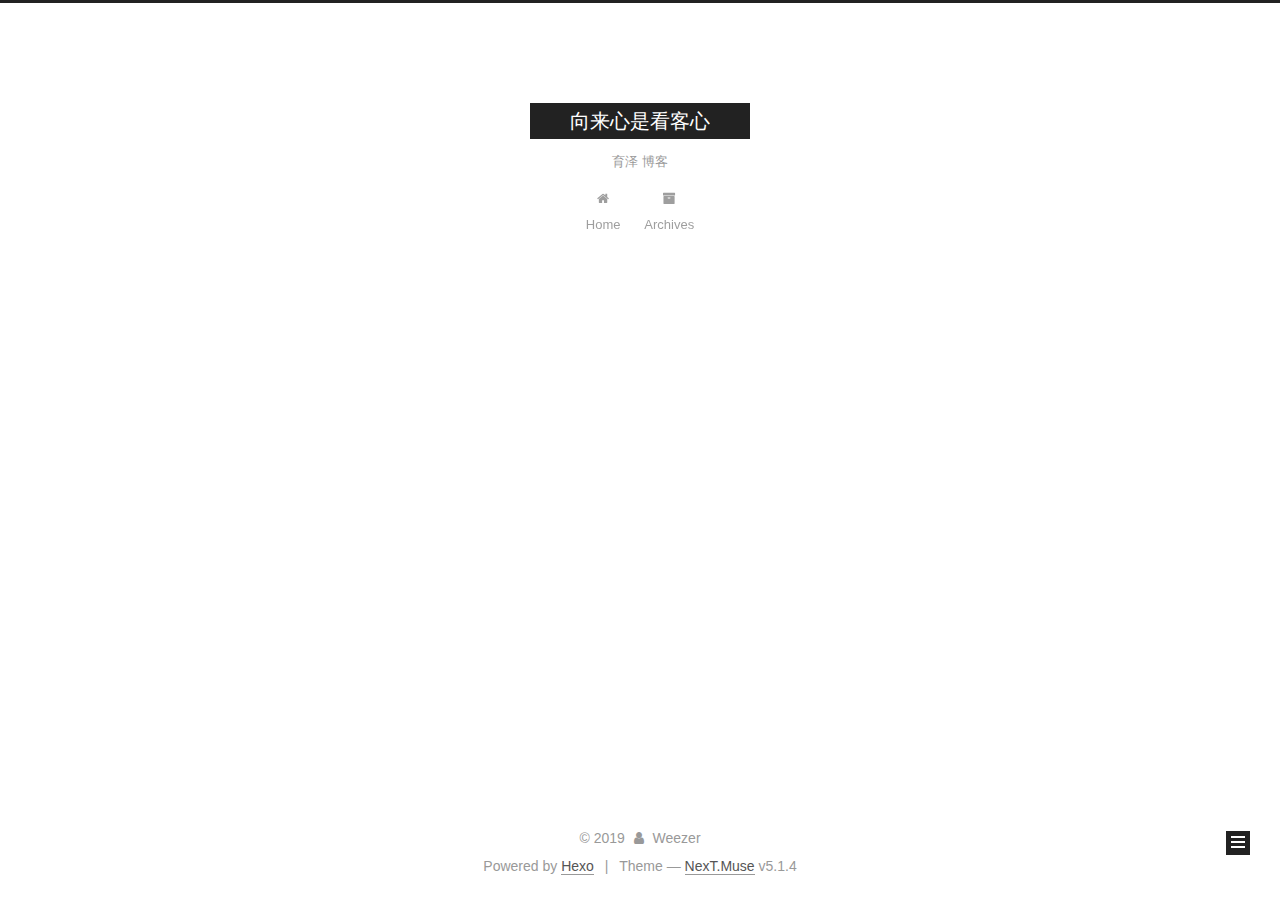
==== commit a7938e8c: "Site updated: 2019-09-25 10:31:34" ====
--- a/archives/index.html
+++ b/archives/index.html
@@ -231,7 +231,7 @@
         
           
         
-        Um..! 2 posts in total. Keep on posting.
+        Um..! 1 post. Keep on posting.
       </span>
 
       
@@ -255,9 +255,9 @@
 
       <h2 class="post-title">
         
-            <a class="post-title-link" href="/2019/09/24/MY-FIRST-POST/" itemprop="url">
+            <a class="post-title-link" href="/2019/09/24/博客简介/" itemprop="url">
               
-                <span itemprop="name">MY FIRST POST</span>
+                <span itemprop="name">博客简介</span>
               
             </a>
         
@@ -265,41 +265,6 @@
 
       <div class="post-meta">
         <time class="post-time" itemprop="dateCreated" datetime="2019-09-24T15:09:31+08:00" content="2019-09-24">
-          09-24
-        </time>
-      </div>
-
-    </header>
-  </article>
-
-
-
-      
-
-        
-        
-        
-
-        
-        
-
-        
-
-  <article class="post post-type-normal" itemscope itemtype="http://schema.org/Article">
-    <header class="post-header">
-
-      <h2 class="post-title">
-        
-            <a class="post-title-link" href="/2019/09/24/hello-world/" itemprop="url">
-              
-                <span itemprop="name">Hello World</span>
-              
-            </a>
-        
-      </h2>
-
-      <div class="post-meta">
-        <time class="post-time" itemprop="dateCreated" datetime="2019-09-24T14:43:45+08:00" content="2019-09-24">
           09-24
         </time>
       </div>
@@ -362,7 +327,7 @@
               
                 <a href="/archives/">
               
-                  <span class="site-state-item-count">2</span>
+                  <span class="site-state-item-count">1</span>
                   <span class="site-state-item-name">posts</span>
                 </a>
               </div>
@@ -370,6 +335,15 @@
 
             
 
+            
+              
+              
+              <div class="site-state-item site-state-tags">
+                
+                  <span class="site-state-item-count">1</span>
+                  <span class="site-state-item-name">tags</span>
+                
+              </div>
             
 
           </nav>
--- a/css/main.css
+++ b/css/main.css
@@ -1822,7 +1822,7 @@
   width: 4px;
   height: 4px;
   border-radius: 50%;
-  background: #f6ffa2;
+  background: #ff8c88;
 }
 .links-of-blogroll {
   font-size: 13px;
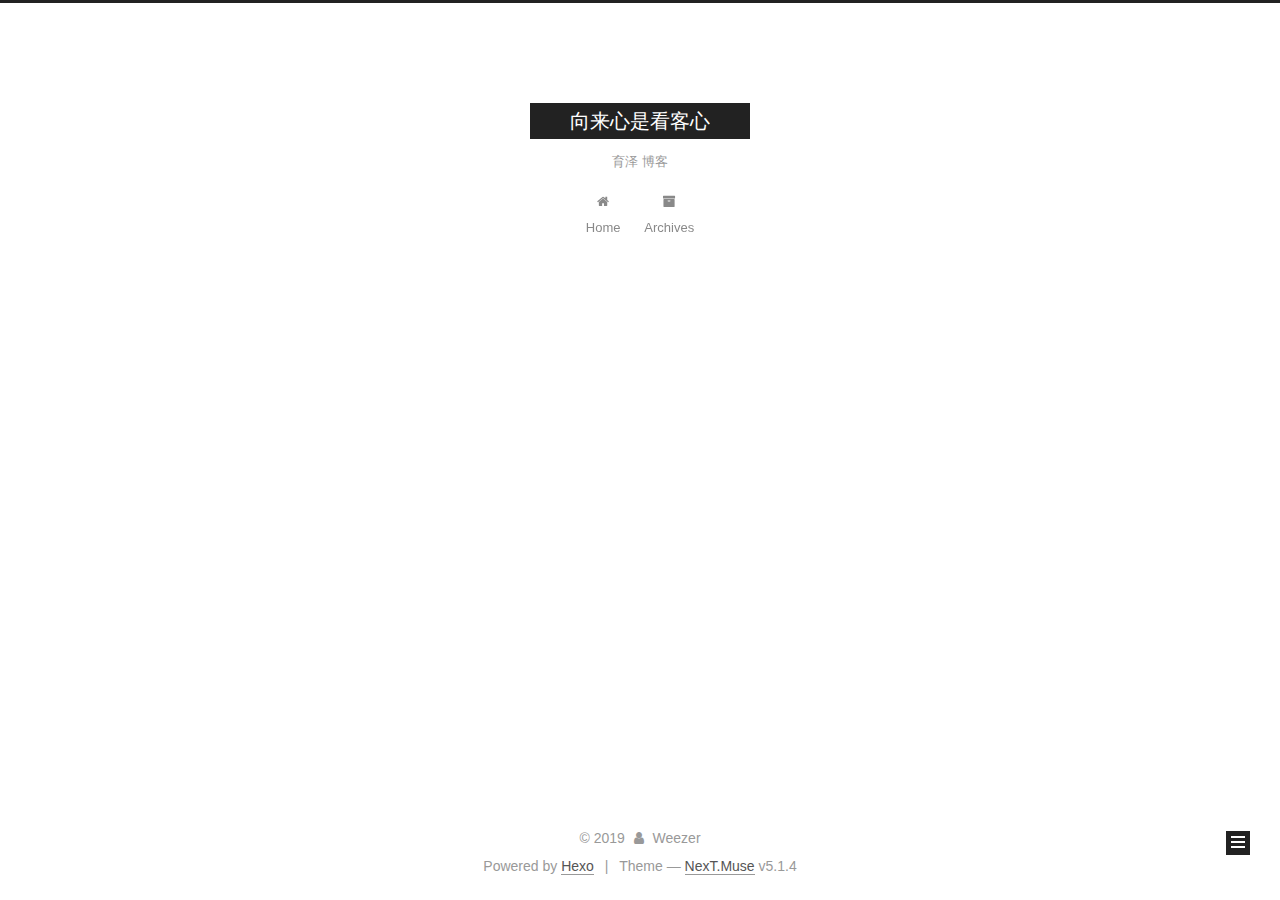
==== commit 2c9e8725: "Site updated: 2019-09-25 10:40:23" ====
--- a/archives/index.html
+++ b/archives/index.html
@@ -255,7 +255,7 @@
 
       <h2 class="post-title">
         
-            <a class="post-title-link" href="/2019/09/24/博客简介/" itemprop="url">
+            <a class="post-title-link" href="/2019/09/24/我的第一篇文章/" itemprop="url">
               
                 <span itemprop="name">博客简介</span>
               
--- a/css/main.css
+++ b/css/main.css
@@ -1822,7 +1822,7 @@
   width: 4px;
   height: 4px;
   border-radius: 50%;
-  background: #ff8c88;
+  background: #a3b59d;
 }
 .links-of-blogroll {
   font-size: 13px;
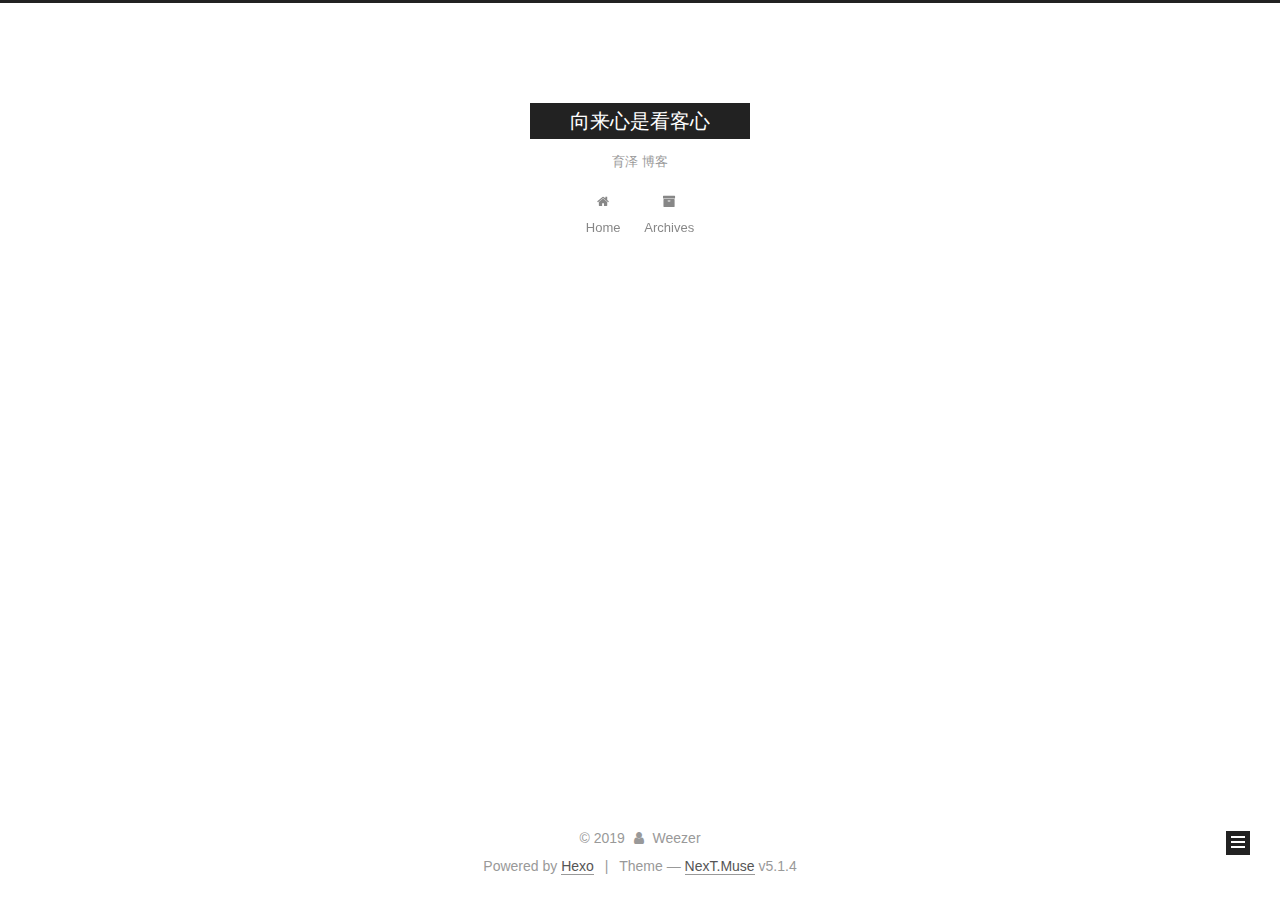
==== commit 6212241d: "Site updated: 2019-09-25 10:45:27" ====
--- a/archives/index.html
+++ b/archives/index.html
@@ -257,14 +257,14 @@
         
             <a class="post-title-link" href="/2019/09/24/我的第一篇文章/" itemprop="url">
               
-                <span itemprop="name">博客简介</span>
+                <span itemprop="name">第一篇文章</span>
               
             </a>
         
       </h2>
 
       <div class="post-meta">
-        <time class="post-time" itemprop="dateCreated" datetime="2019-09-24T15:09:31+08:00" content="2019-09-24">
+        <time class="post-time" itemprop="dateCreated" datetime="2019-09-24T20:09:31+08:00" content="2019-09-24">
           09-24
         </time>
       </div>
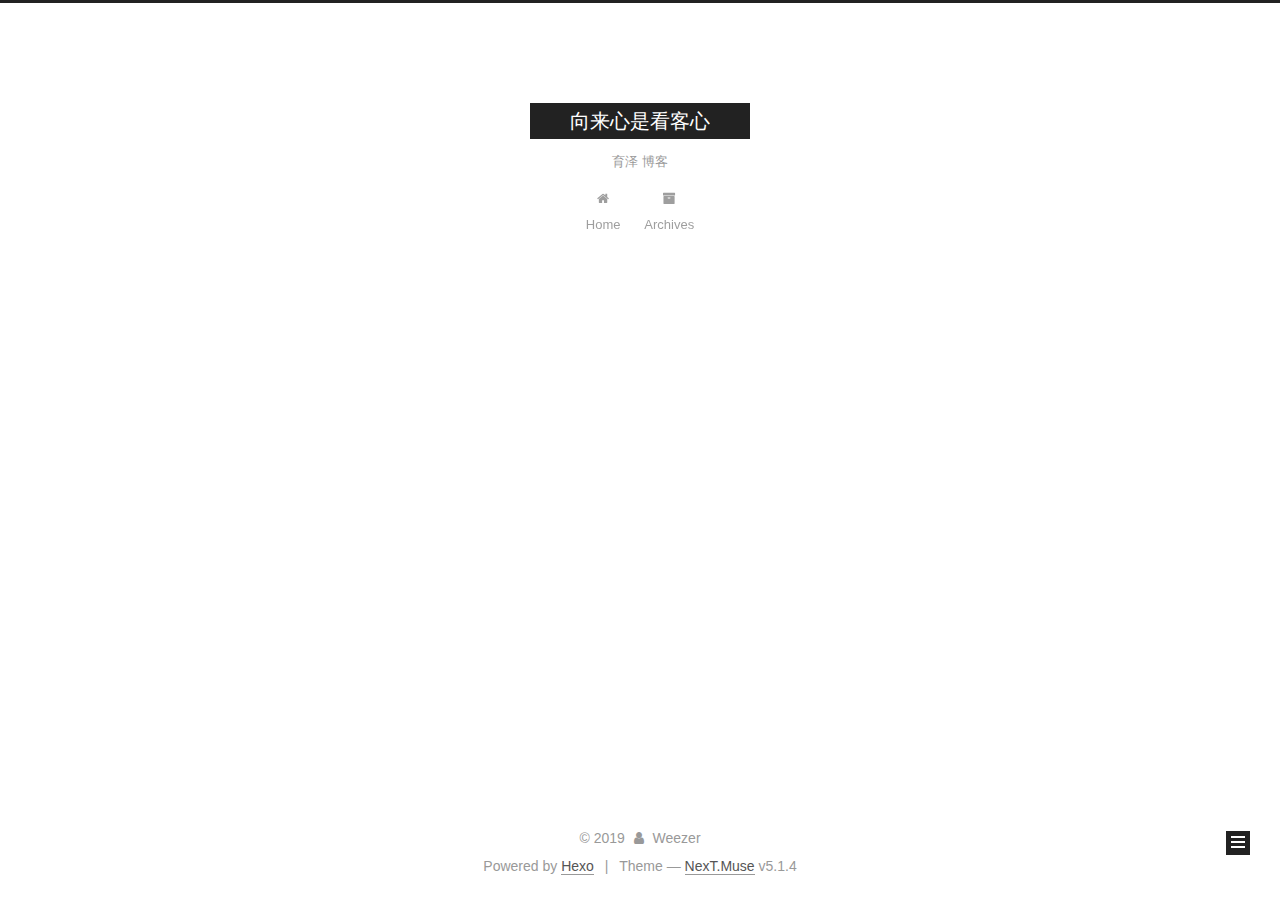
==== commit 1f5ad934: "Site updated: 2019-09-25 18:12:12" ====
--- a/archives/index.html
+++ b/archives/index.html
@@ -231,7 +231,7 @@
         
           
         
-        Um..! 1 post. Keep on posting.
+        Um..! 2 posts in total. Keep on posting.
       </span>
 
       
@@ -255,7 +255,42 @@
 
       <h2 class="post-title">
         
-            <a class="post-title-link" href="/2019/09/24/我的第一篇文章/" itemprop="url">
+            <a class="post-title-link" href="/2019/09/25/setnx/" itemprop="url">
+              
+                <span itemprop="name">setNx简述</span>
+              
+            </a>
+        
+      </h2>
+
+      <div class="post-meta">
+        <time class="post-time" itemprop="dateCreated" datetime="2019-09-25T16:09:31+08:00" content="2019-09-25">
+          09-25
+        </time>
+      </div>
+
+    </header>
+  </article>
+
+
+
+      
+
+        
+        
+        
+
+        
+        
+
+        
+
+  <article class="post post-type-normal" itemscope itemtype="http://schema.org/Article">
+    <header class="post-header">
+
+      <h2 class="post-title">
+        
+            <a class="post-title-link" href="/2019/09/24/My First Post/" itemprop="url">
               
                 <span itemprop="name">第一篇文章</span>
               
@@ -327,7 +362,7 @@
               
                 <a href="/archives/">
               
-                  <span class="site-state-item-count">1</span>
+                  <span class="site-state-item-count">2</span>
                   <span class="site-state-item-name">posts</span>
                 </a>
               </div>
@@ -340,7 +375,7 @@
               
               <div class="site-state-item site-state-tags">
                 
-                  <span class="site-state-item-count">1</span>
+                  <span class="site-state-item-count">2</span>
                   <span class="site-state-item-name">tags</span>
                 
               </div>
--- a/css/main.css
+++ b/css/main.css
@@ -1822,7 +1822,7 @@
   width: 4px;
   height: 4px;
   border-radius: 50%;
-  background: #a3b59d;
+  background: #c7d586;
 }
 .links-of-blogroll {
   font-size: 13px;
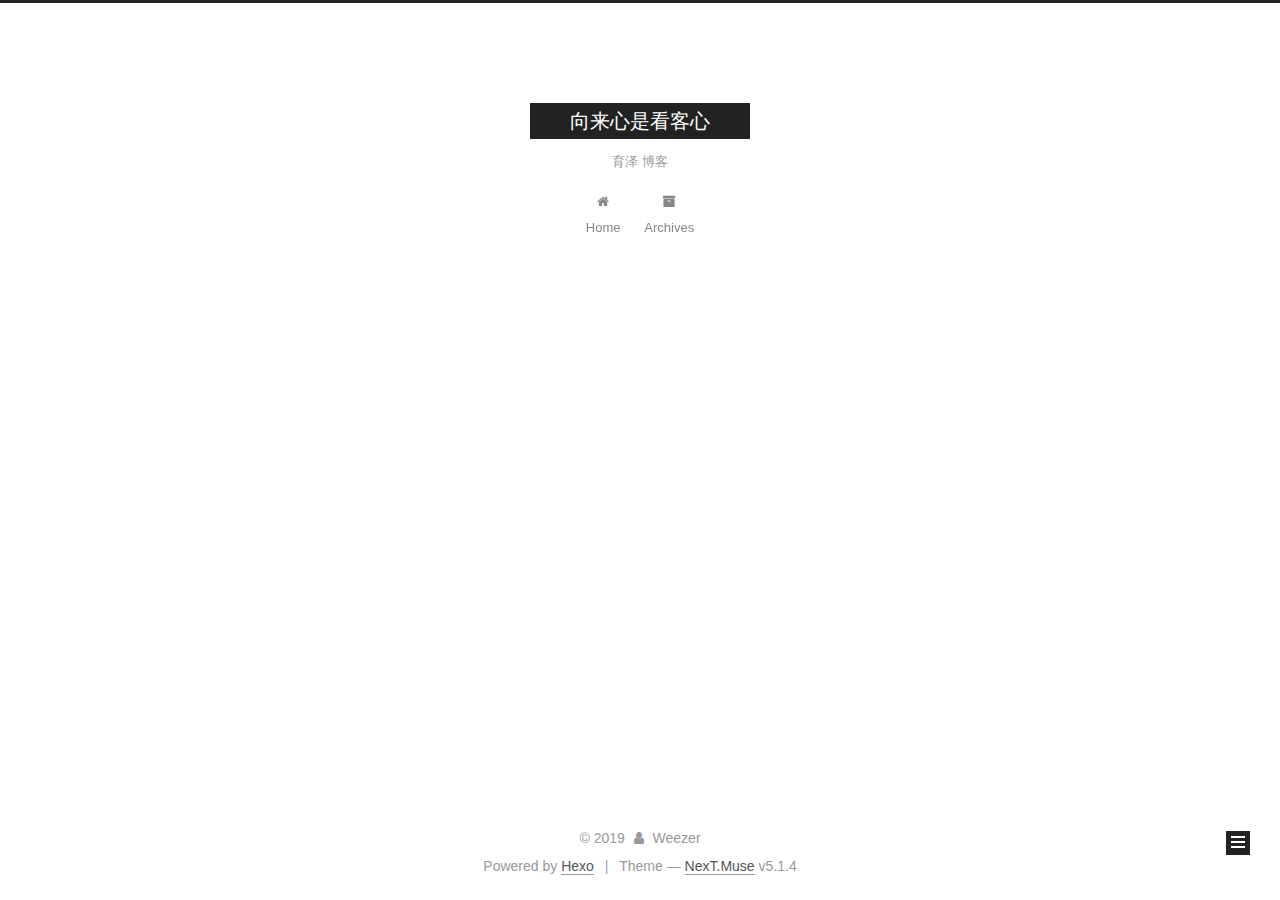
==== commit 0c2279f9: "Site updated: 2019-09-26 15:22:31" ====
--- a/archives/index.html
+++ b/archives/index.html
@@ -231,7 +231,7 @@
         
           
         
-        Um..! 2 posts in total. Keep on posting.
+        Um..! 3 posts in total. Keep on posting.
       </span>
 
       
@@ -245,6 +245,41 @@
           <div class="collection-title">
             <h1 class="archive-year" id="archive-year-2019">2019</h1>
           </div>
+        
+        
+
+        
+
+  <article class="post post-type-normal" itemscope itemtype="http://schema.org/Article">
+    <header class="post-header">
+
+      <h2 class="post-title">
+        
+            <a class="post-title-link" href="/2019/09/26/The Heart Sutra/" itemprop="url">
+              
+                <span itemprop="name">心经</span>
+              
+            </a>
+        
+      </h2>
+
+      <div class="post-meta">
+        <time class="post-time" itemprop="dateCreated" datetime="2019-09-26T11:09:31+08:00" content="2019-09-26">
+          09-26
+        </time>
+      </div>
+
+    </header>
+  </article>
+
+
+
+      
+
+        
+        
+        
+
         
         
 
@@ -362,7 +397,7 @@
               
                 <a href="/archives/">
               
-                  <span class="site-state-item-count">2</span>
+                  <span class="site-state-item-count">3</span>
                   <span class="site-state-item-name">posts</span>
                 </a>
               </div>
@@ -375,7 +410,7 @@
               
               <div class="site-state-item site-state-tags">
                 
-                  <span class="site-state-item-count">2</span>
+                  <span class="site-state-item-count">3</span>
                   <span class="site-state-item-name">tags</span>
                 
               </div>
--- a/css/main.css
+++ b/css/main.css
@@ -1822,7 +1822,7 @@
   width: 4px;
   height: 4px;
   border-radius: 50%;
-  background: #c7d586;
+  background: #955cff;
 }
 .links-of-blogroll {
   font-size: 13px;
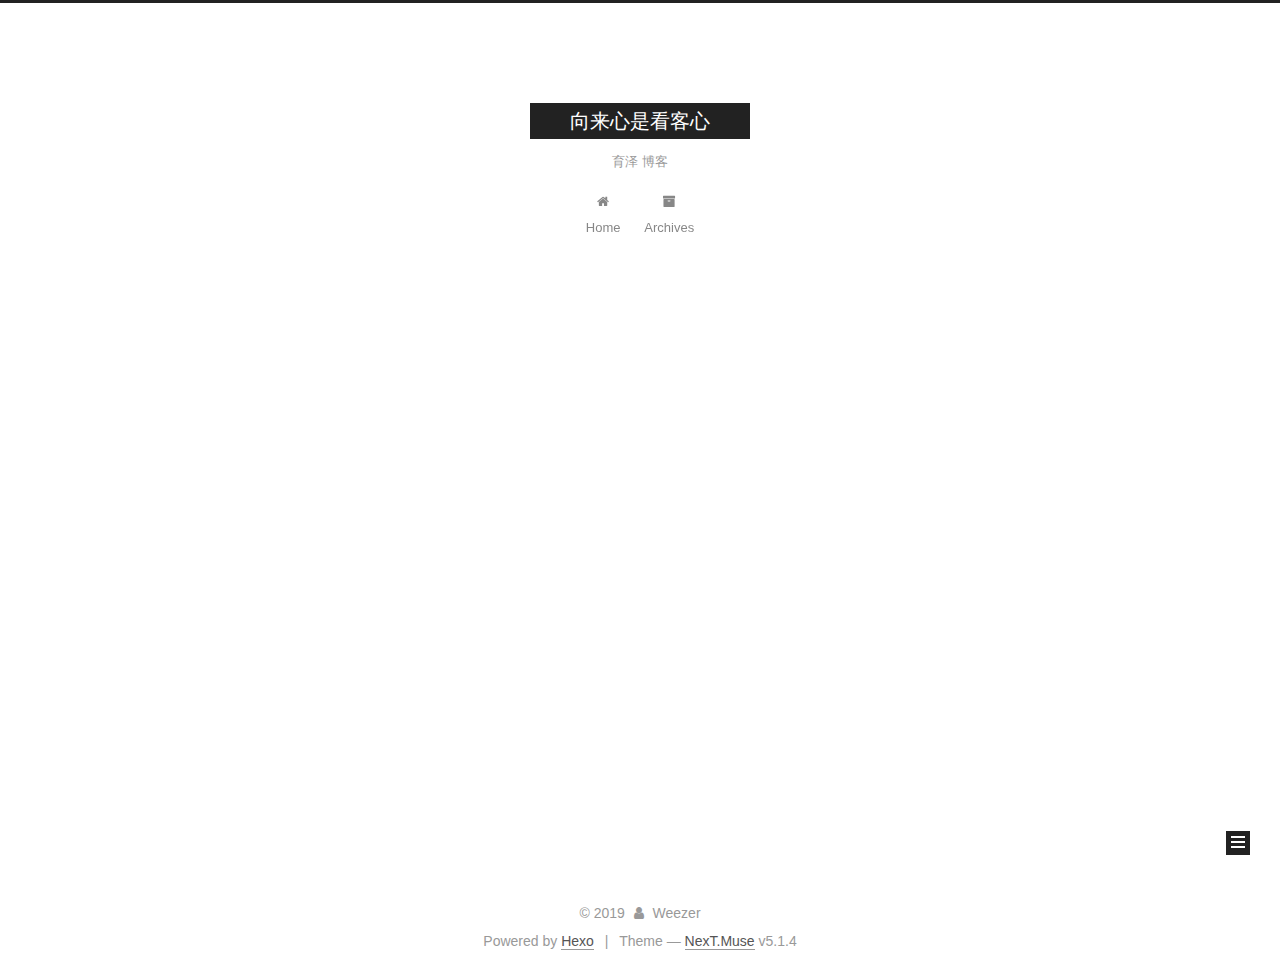
==== commit 4a9f2595: "Site updated: 2019-09-27 18:23:07" ====
--- a/archives/index.html
+++ b/archives/index.html
@@ -231,7 +231,7 @@
         
           
         
-        Um..! 3 posts in total. Keep on posting.
+        Um..! 4 posts in total. Keep on posting.
       </span>
 
       
@@ -245,6 +245,41 @@
           <div class="collection-title">
             <h1 class="archive-year" id="archive-year-2019">2019</h1>
           </div>
+        
+        
+
+        
+
+  <article class="post post-type-normal" itemscope itemtype="http://schema.org/Article">
+    <header class="post-header">
+
+      <h2 class="post-title">
+        
+            <a class="post-title-link" href="/2019/09/27/confused/" itemprop="url">
+              
+                <span itemprop="name">人生啊，迷茫是常态</span>
+              
+            </a>
+        
+      </h2>
+
+      <div class="post-meta">
+        <time class="post-time" itemprop="dateCreated" datetime="2019-09-27T14:09:31+08:00" content="2019-09-27">
+          09-27
+        </time>
+      </div>
+
+    </header>
+  </article>
+
+
+
+      
+
+        
+        
+        
+
         
         
 
@@ -397,7 +432,7 @@
               
                 <a href="/archives/">
               
-                  <span class="site-state-item-count">3</span>
+                  <span class="site-state-item-count">4</span>
                   <span class="site-state-item-name">posts</span>
                 </a>
               </div>
--- a/css/main.css
+++ b/css/main.css
@@ -1822,7 +1822,7 @@
   width: 4px;
   height: 4px;
   border-radius: 50%;
-  background: #955cff;
+  background: #bdff2d;
 }
 .links-of-blogroll {
   font-size: 13px;
